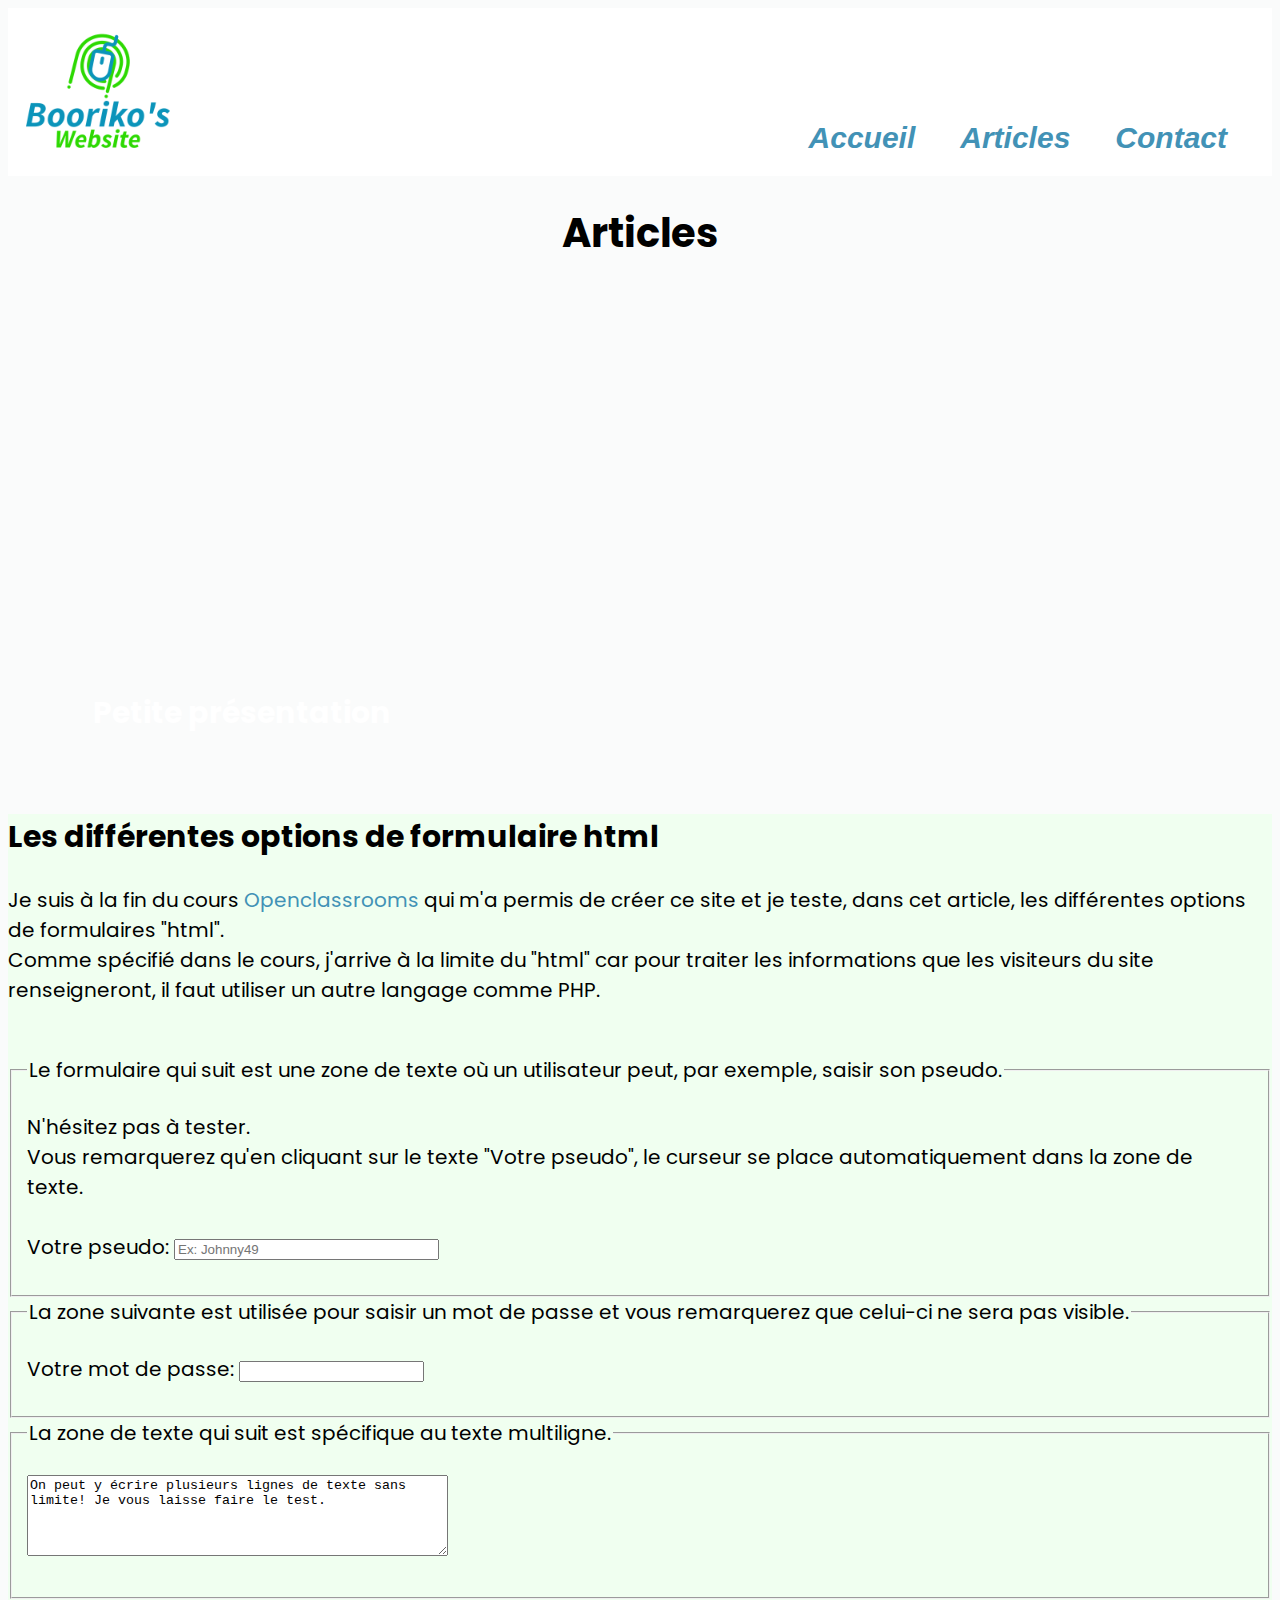
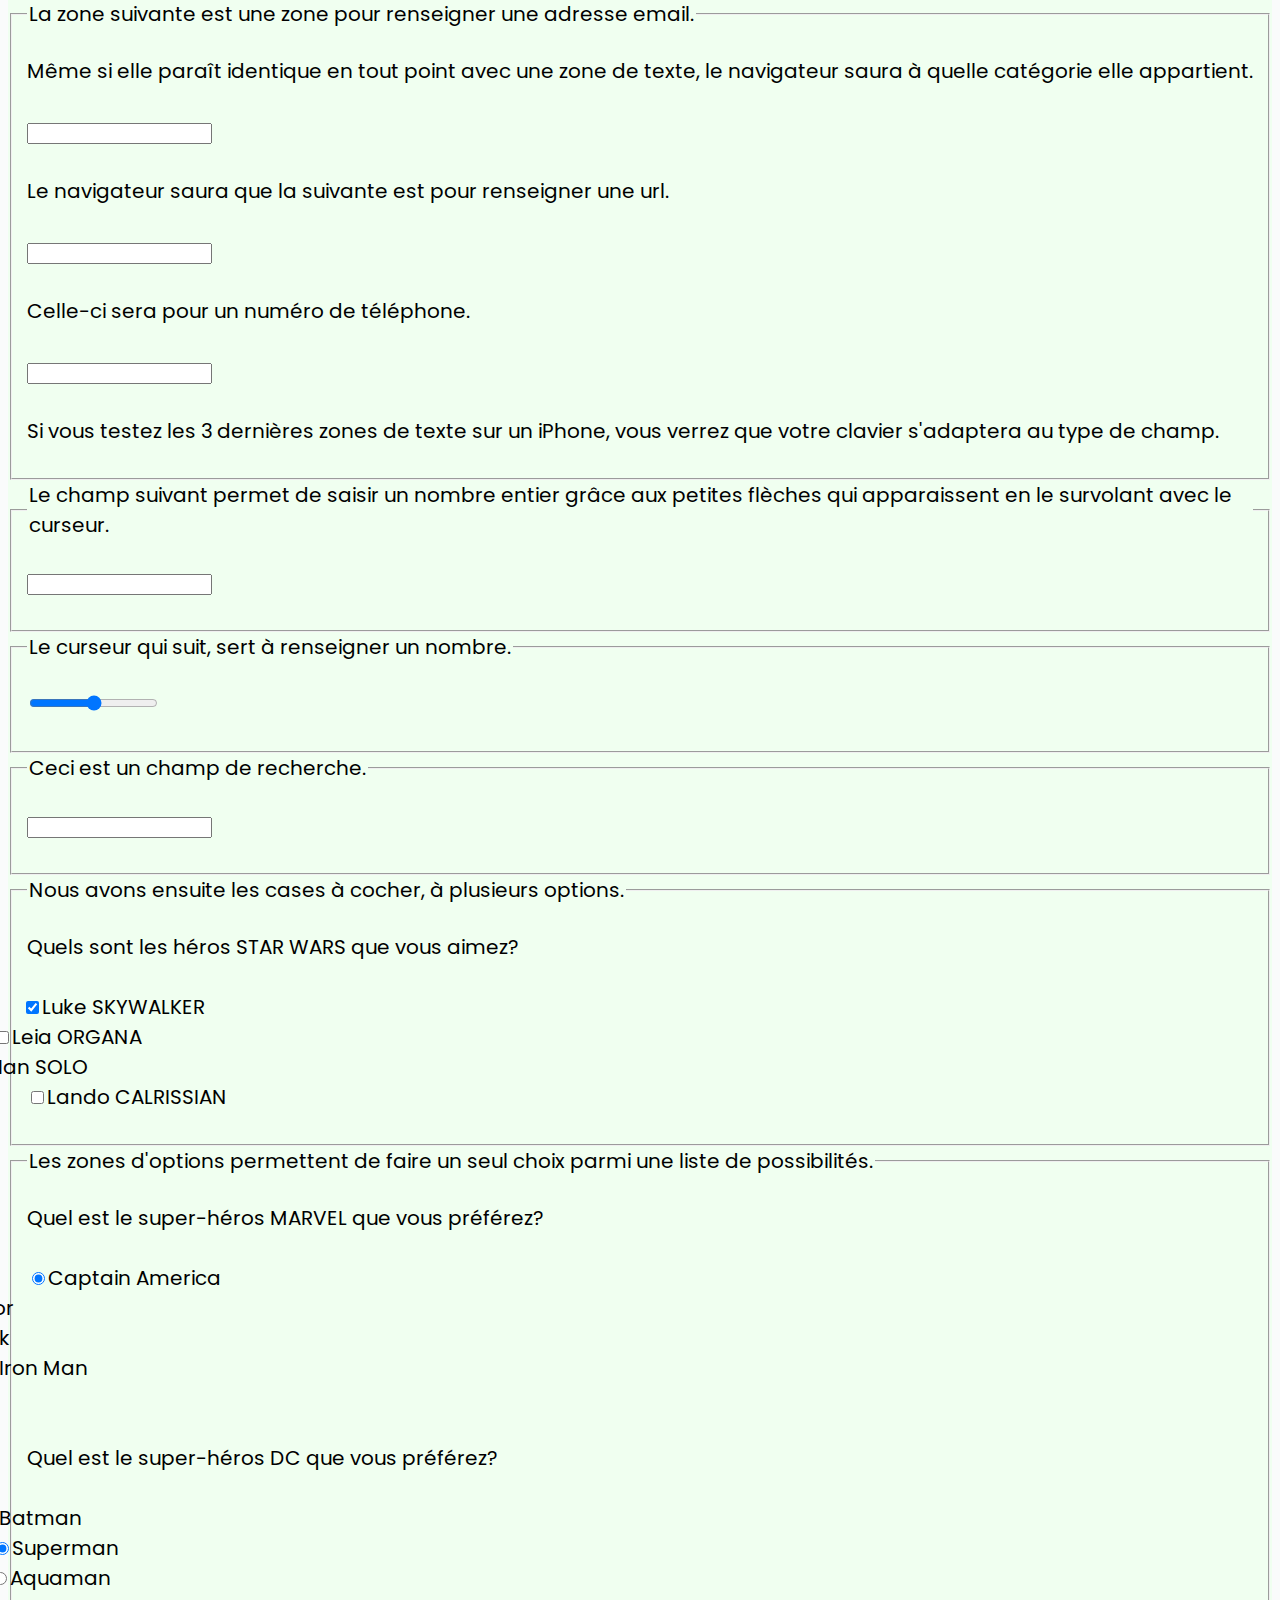
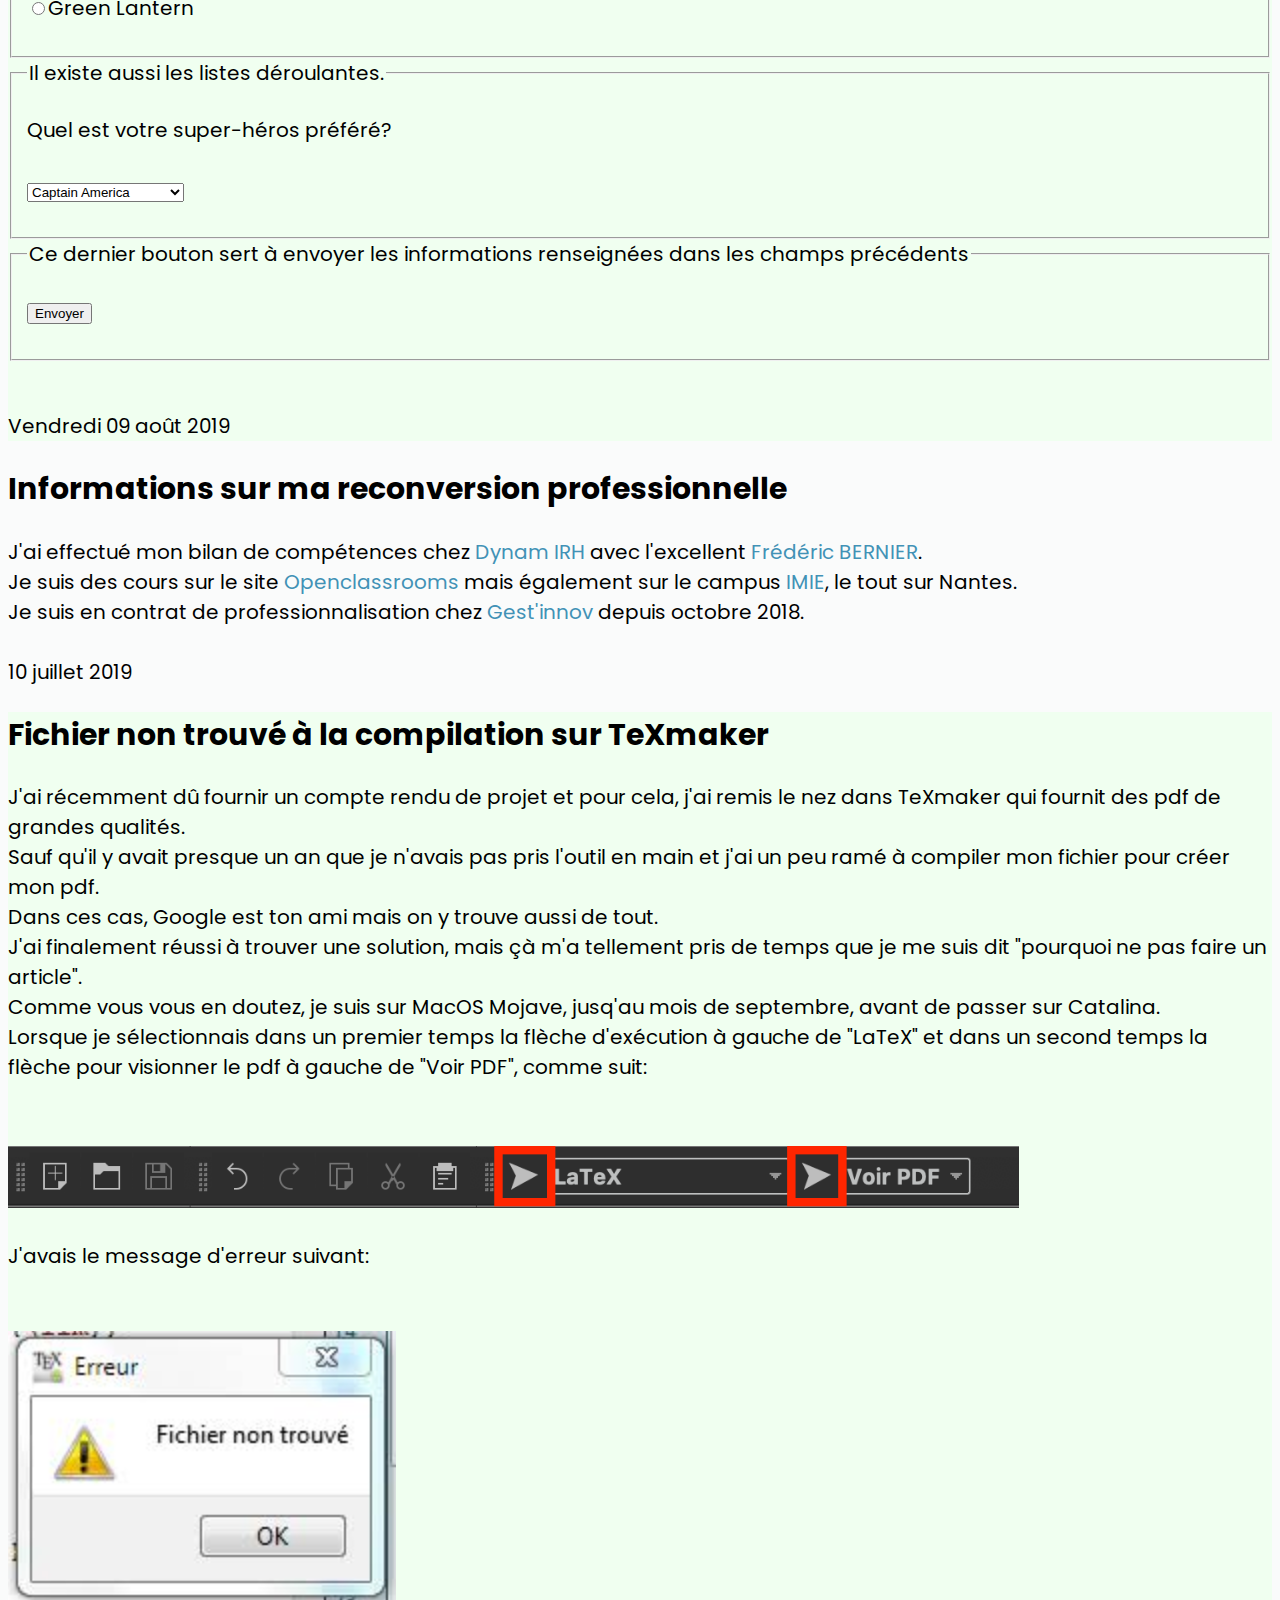
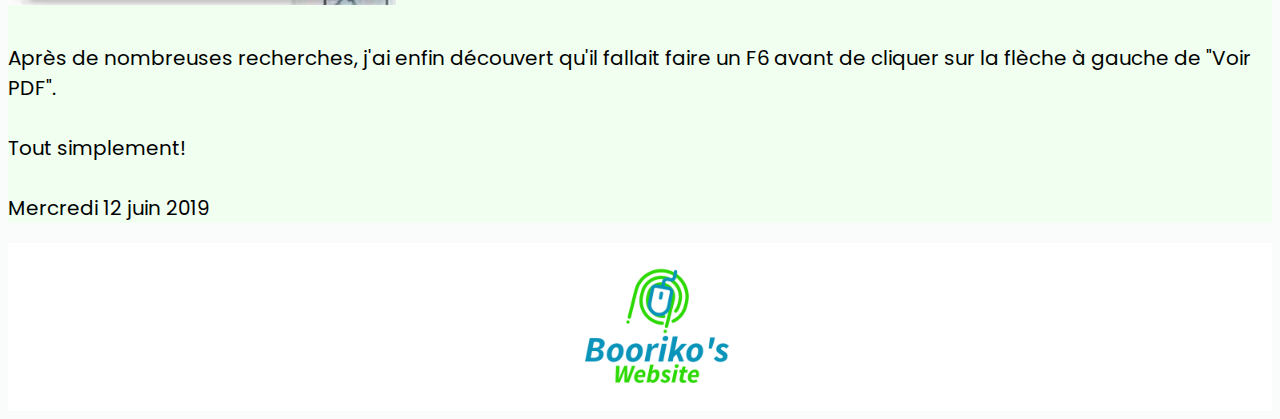
==== front/index.html @ c80f55d4 "Construction article présentation" ====
<!DOCTYPE html>
<html lang="fr">

<head>
    <meta charset="UTF-8" />
    <link rel="stylesheet" href="./css/style.css" />
    <link href="https://fonts.googleapis.com/css?family=Poppins:light,mediumitalic&display=swap" rel="stylesheet">
    <title>Booriko's website - Accueil</title>
</head>

<body>
    <div id="bloc_page">
        <header>
            <div id="titre_principal">
                <a id="logo" class="link" href="index.html">
                    <img src="./images/LogoBoorikoWebsite.png" alt="Logo Booriko's website">
                </a>
            </div>
            <nav>
                <ul>
                    <li>
                        <a class="link" href="index.html">
                            Accueil
                        </a>
                    </li>
                    <li>
                        <a class="link" href="#articles">
                            Articles
                        </a>
                    </li>
                    <li>
                        <a href="mailto:johnnyyvard@me.com">
                            Contact
                        </a>
                    </li>
                </ul>
            </nav>
        </header>
        <section id="articles">
            <h1>Articles</h1>
            <a id="premierArticle" class="link" href="presentation.html">
                <div id="articlePresentation">
                    <div id="bannierePresentation">
                        Petite présentation
                    </div>
                </div>
            </a>
        </section>
        <section>
            <div id="html">
                <article>
                    <h2>Les différentes options de formulaire html</h2>
                    <p>Je suis à la fin du cours
                        <a class="link" href="https://openclassrooms.com/fr/courses/1603881-apprenez-a-creer-votre-site-web-avec-html5-et-css3">
                            Openclassrooms</a> qui m'a permis de créer ce site et je teste, dans cet article, les différentes options de formulaires "html".
                        <br>Comme spécifié dans le cours, j'arrive à la limite du "html" car pour traiter les informations que les visiteurs du site renseigneront, il faut utiliser un autre langage comme PHP.
                    </p>
                    <form method="POST" action="traitement.php"><br>
                        <fieldset>
                            <legend>Le formulaire qui suit est une zone de texte où un utilisateur peut, par exemple, saisir son pseudo.</legend>
                            <p>N'hésitez pas à tester.
                                <br>Vous remarquerez qu'en cliquant sur le texte "Votre pseudo", le curseur se place automatiquement dans la zone de texte.
                                <br /><br />
                                <label for="pseudo">Votre pseudo: </label>
                                <input type="text" name="pseudo" id="pseudo" placeholder="Ex: Johnny49" size="30" maxlength="10" />
                            </p>
                        </fieldset>
                        <fieldset>
                            <legend>La zone suivante est utilisée pour saisir un mot de passe et vous remarquerez que celui-ci ne sera pas visible.</legend>
                            <p>
                                <label for="pass">Votre mot de passe: </label>
                                <input type="password" name="pass" id="pass" />
                            </p>
                        </fieldset>
                        <fieldset>
                            <legend>La zone de texte qui suit est spécifique au texte multiligne.</legend>
                            <p>
                                <label for="multiligne"></label>
                                <textarea name="multiligne" id="multiligne" rows="5" cols="50">On peut y écrire plusieurs lignes de texte sans limite! Je vous laisse faire le test.</textarea>
                            </p>
                        </fieldset>
                        <fieldset>
                            <legend>La zone suivante est une zone pour renseigner une adresse email.</legend>
                            <p> Même si elle paraît identique en tout point avec une zone de texte, le navigateur saura à quelle catégorie elle appartient.
                                <br /><br />
                                <input type="email" />
                                <br /><br /> Le navigateur saura que la suivante est pour renseigner une url.
                                <br /><br />
                                <input type="url" />
                                <br /><br />Celle-ci sera pour un numéro de téléphone.
                                <br /><br />
                                <input type="tel" />
                                <br /><br />Si vous testez les 3 dernières zones de texte sur un iPhone, vous verrez que votre clavier s'adaptera au type de champ.
                            </p>
                        </fieldset>
                        <fieldset>
                            <legend>Le champ suivant permet de saisir un nombre entier grâce aux petites flèches qui apparaissent en le survolant avec le curseur.</legend>
                            <p>
                                <input type="number" />
                            </p>
                        </fieldset>
                        <fieldset>
                            <legend>Le curseur qui suit, sert à renseigner un nombre.</legend>
                            <p>
                                <input type="range" />
                            </p>
                        </fieldset>
                        <fieldset>
                            <legend>Ceci est un champ de recherche.</legend>
                            <p>
                                <input type="search" />
                            </p>
                        </fieldset>
                        <fieldset>
                            <legend>Nous avons ensuite les cases à cocher, à plusieurs options.</legend>
                            <p>Quels sont les héros STAR WARS que vous aimez?
                                <br /><br />
                                <input type="checkbox" name="LukeSKYWALKER" id="LukeSKYWALKER" checked /><label>Luke
                                    SKYWALKER</label><br />
                                <input type="checkbox" name="LeiaORGANA" id="LeiaORGANA" /><label>Leia
                                    ORGANA</label><br />
                                <input type="checkbox" name="HanSOLO" id="HanSOLO" checked /><label>Han
                                    SOLO</label><br />
                                <input type="checkbox" name="LandoCALRISSIAN" id="LandoCALRISSIAN" /><label>Lando
                                    CALRISSIAN</label><br />
                            </p>
                        </fieldset>
                        <fieldset>
                            <legend>Les zones d'options permettent de faire un seul choix parmi une liste de possibilités.
                            </legend>
                            <p>Quel est le super-héros MARVEL que vous préférez?
                                <br /><br />
                                <input type="radio" name="Marvel" value="steverogers" id="steverogers" checked /><label for="steverogers">Captain America</label><br />
                                <input type="radio" name="Marvel" value="asgard" id="asgard" /><label for="asgard">Thor</label><br />
                                <input type="radio" name="Marvel" value="brucebanner" id="brucebanner" /><label for="brucebanner">Hulk</label><br />
                                <input type="radio" name="Marvel" value="tonystark" id="tonystark" /><label for="tonystark">Iron Man</label><br />
                                <br /><br />Quel est le super-héros DC que vous préférez?
                                <br /><br />
                                <input type="radio" name="DC" value="Batman" id="Batman" /><label for="Batman">Batman</label><br />
                                <input type="radio" name="DC" value="Superman" id="Superman" checked /><label for="Superman">Superman</label><br />
                                <input type="radio" name="DC" value="Aquaman" id="Aquaman" /><label for="Aquaman">Aquaman</label><br />
                                <input type="radio" name="DC" value="GreenLantern" id="GreenLantern" /><label for="GreenLantern">Green Lantern</label><br />
                            </p>
                        </fieldset>
                        <fieldset>
                            <legend>Il existe aussi les listes déroulantes.</legend>
                            <p>
                                <label for="hero">Quel est votre super-héros préféré?</label>
                                <br /><br />
                                <select name="hero" id="hero">
                                    <optgroup label="MARVEL">
                                        <option value="CaptainAmerica" selected>Captain America</option>
                                        <option value="Thor">Thor</option>
                                        <option value="Hulk">Hulk</option>
                                        <option value="Iron Man">Iron Man</option>
                                    </optgroup>
                                    <optgroup label="DC">
                                        <option value="Batman">Batman</option>
                                        <option value="Superman">Superman</option>
                                        <option value="Aquaman">Aquaman</option>
                                        <option value="GreenLantern">Green Lantern</option>
                                    </optgroup>
                                    <optgroup label="STAR WARS">
                                        <option value="Luke SKYWALKER">Luke SKYWALKER</option>
                                        <option value="Leia ORGANA">Leia ORGANA</option>
                                        <option value="Han SOLO">Han SOLO</option>
                                        <option value="Lando CALRISSIAN">Lando CALRISSIAN</option>
                                    </optgroup>
                                </select>
                            </p>
                        </fieldset>
                        <fieldset>
                            <legend>Ce dernier bouton sert à envoyer les informations renseignées dans les champs précédents
                            </legend>
                            <p>
                                <input type="reset" value="Envoyer" />
                            </p>
                        </fieldset>
                    </form>
                    <br>
                    <p>Vendredi 09 août 2019</p>
                </article>
            </div>
            <article>
                <h2>Informations sur ma reconversion professionnelle</h2>
                <p>J'ai effectué mon bilan de compétences chez
                    <a class="link" href="https://dynamirh.fr/"> Dynam IRH </a> avec l'excellent
                    <a class="link" href="https://www.linkedin.com/in/fr%C3%A9d%C3%A9ric-bernier-9864a16a/">
                        Frédéric
                        BERNIER</a>.
                    <br> Je suis des cours sur le site
                    <a class="link" href="https://openclassrooms.com/fr/dashboard"> Openclassrooms</a> mais également sur le campus
                    <a class="link" href="https://www.imie.fr/?gclid=CjwKCAjw0N3nBRBvEiwAHMwvNv3633YPP6yKH-cletXpiUgeqxvhMOAGbp5NMi2EdUxUKo5SDpMhMBoC-DEQAvD_BwE">
                        IMIE</a>, le tout sur Nantes.
                    <br /> Je suis en contrat de professionnalisation chez
                    <a class="link" href="https://solution-de-gestion.fr/"> Gest'innov</a> depuis octobre 2018.
                    <br><br> 10 juillet 2019
                </p>
            </article>
            <div id="texmaker">
                <article>
                    <h2>Fichier non trouvé à la compilation sur TeXmaker</h2>
                    <p>J'ai récemment dû fournir un compte rendu de projet et pour cela, j'ai remis le nez dans TeXmaker qui fournit des pdf de grandes qualités.
                        <br>Sauf qu'il y avait presque un an que je n'avais pas pris l'outil en main et j'ai un peu ramé à compiler mon fichier pour créer mon pdf.
                        <br>Dans ces cas, Google est ton ami mais on y trouve aussi de tout.
                        <br>J'ai finalement réussi à trouver une solution, mais çà m'a tellement pris de temps que je me suis dit "pourquoi ne pas faire un article".
                        <br>Comme vous vous en doutez, je suis sur MacOS Mojave, jusq'au mois de septembre, avant de passer sur Catalina.
                        <br> Lorsque je sélectionnais dans un premier temps la flèche d'exécution à gauche de "LaTeX" et dans un second temps la flèche pour visionner le pdf à gauche de "Voir PDF", comme suit:
                        <br>
                        <img src="./images/CaptureLaTeX.png" alt="Capture TeXmaker" id="CapTeX">
                        <br>J'avais le message d'erreur suivant:<br><br>
                        <br><img src="./images/erreurFichierNonTrouve.png" alt="Message d'erreur" id="caperr">
                        <br><br>Après de nombreuses recherches, j'ai enfin découvert qu'il fallait faire un F6 avant de cliquer sur la flèche à gauche de "Voir PDF".<br><br>Tout simplement!
                        <br><br>Mercredi 12 juin 2019
                    </p>
                </article>
            </div>
        </section>
        <footer>
            <div id="logo_footer">
                <a class="link" href="index.html">
                    <img class="logo" src="./images/LogoBoorikoWebsite.png" alt="Logo Booriko's website" />
                </a>
            </div>
        </footer>
    </div>
</body>

</html>
---- front/css/style.css ----
/*---------- Éléments principaux de la page ----------*/

#bloc_page {
    /* largeur de la page */
    width: 100%;
    /* marge */
    margin: auto;
}

body {
    /* couleur de fond */
    background-color: #fafbfb;
    /* famille de la police */
    font-family: 'Poppins', sans-serif;
    /* taille de la police */
    font-size: 20px;
    /* couleur de la police */
    color: #000000;
}

h1 {
    /* alignement au centre du texte */
    text-align: center;
}


/*----------------------- Liens -----------------------*/

a:link {
    /* suppression de la ligne sous les liens */
    text-decoration: none;
}

a {
    /* couleur des liens */
    color: #4292B6;
}

a:hover {
    /* couleur des liens au passage du curseur */
    color: #6AD540;
}


/*----------------------- Header -----------------------*/

header {
    /* couleur du fond */
    background-color: #ffffff;
    /* flexibilité des éléments */
    display: flex;
    /* Les éléments sont répartis équitablement
    Le bord du premier est aligné sur le
    début du conteneur et la fin du dernier
    est alignée sur la fin du conteneur */
    justify-content: space-between;
    /* Les éléments flexibles sont regroupés à la fin */
    align-items: flex-end;
}


/*------------------------ Logo ------------------------*/

#logo {
    /* espace horizontal à gauche */
    margin-left: 10px;
}

#logo img {
    /* largeur */
    width: 160px;
    /* hauteur */
    height: 160px;
}


/*--------------------- Navigation ---------------------*/

nav ul {
    /* Masque les puces */
    list-style-type: none;
    /* flexibilité des éléments */
    display: flex;
}

nav li {
    /* définit l'espace horizontal à droite
    qui formera la marge à droite */
    margin-right: 25px;
}

nav a {
    /* famille de la police */
    font-family: 'Poppins:medium', sans-serif;
    /* graisse de la police */
    font-weight: bold;
    /* Style de police */
    font-style: italic;
    /* couleur de la police */
    color: #4292B6;
    /* suppression de la ligne sous les liens */
    text-decoration: none;
    /* espace nécessaire à la droite d'un élément */
    padding-right: 20px;
    /* taille de la police */
    font-size: 30px;
}

nav a:hover {
    /* couleur des liens au passage du curseur */
    color: #6AD540;
}


/*------------------------------------------------ Article présentation ------------------------------------------------*/

#articlePresentation {
    /* positionné dans le flux normal du document */
    position: relative;
    /* image d'arrière plan */
    background: url(../images/MatosApple.png) repeat-x;
    /* taille d'arrière plan */
    background-size: contain;
    /* image d'arrière plan non répétée */
    background-repeat: no-repeat;
    /* hauteur */
    height: 500px;
    /* espace horizontal à gauche */
    margin-left: 20px;
    /* espace horizontal en haut */
    margin-top: 20px;
}

#bannierePresentation {
    /* positionné dans le flux normal du document */
    position: absolute;
    /* marge en haut */
    margin-top: 400px;
    /* espace horizontal à gauche */
    margin-left: 65px;
    /* couleur de la police */
    color: #FFFFFF;
    /* taille de la police */
    font-size: 30px;
    /* graisse de la police */
    font-weight: bold;
}


/*---------------------------------- Articles ----------------------------------*/

#articles h2 {
    /* met le texte en majuscule */
    text-transform: uppercase;
    /* taille de la police */
    font-size: 18px;
    /* alignement au centre du texte */
    text-align: center;
    /* espace horizontal en haut */
    margin-top: 5%;
    /* espace horizontal en bas */
    margin-bottom: 5%;
}

#articles p {
    /* texte justifié */
    text-align: justify;
    /* alignement au centre du texte */
    text-align: center;
}


/*------------------------------- Article texmaker -------------------------------*/

#texmaker {
    /* couleur de fond */
    background-color: honeydew;
}

#CapTeX {
    /* hauteur */
    height: 25%;
    /* largeur */
    width: 80%;
    /* espace horizontal en haut */
    margin-top: 5%;
    /* espace horizontal en bas */
    margin-bottom: 2%;
    /* espace horizontal à gauche */
    margin-left: auto;
    /* espace horizontal à droite */
    margin-right: auto;
}

#caperr {
    /* alignement au centre du texte */
    text-align: center;
}


/*---------------------------------- Article html ----------------------------------*/

#html {
    /* couleur de fond */
    background-color: honeydew;
}

#LukeSKYWALKER {
    /* espace horizontal à gauche */
    margin-left: -0.1%
}

#LeiaORGANA {
    /* espace horizontal à gauche */
    margin-left: -2.5%;
}

#HanSOLO {
    /* espace horizontal à gauche */
    margin-left: -4.4%
}

#asgard {
    /* espace horizontal à gauche */
    margin-left: -6%
}

#brucebanner {
    /* espace horizontal à gauche */
    margin-left: -6.1%
}

#tonystark {
    /* espace horizontal à gauche */
    margin-left: -3.6%
}

#Batman {
    /* espace horizontal à gauche */
    margin-left: -3.6%
}

#Superman {
    /* espace horizontal à gauche */
    margin-left: -2.5%
}

#Aquaman {
    /* espace horizontal à gauche */
    margin-left: -2.7%
}


/*---------------------------------- Footer ----------------------------------*/

footer {
    /* couleur de fond */
    background-color: #ffffff;
}

#logo_footer {
    /* largeur */
    width: 10%;
    /* hauteur */
    height: 10%;
    /* espace horizontal à gauche */
    margin-left: auto;
    /* espace horizontal à droite */
    margin-right: auto;
}

#logo_footer img {
    /* largeur */
    width: 160px;
    /* hauteur */
    height: 160px;
}


/*--------------------------------- Responsive design ---------------------------------*/

@media all and (max-width: 1024px) {
    /*------------------------- Éléments principaux de la page -------------------------*/
    #bloc_page {
        /* largeur */
        width: auto;
    }
    body {
        /* taille de la police */
        font-size: 12px;
    }
    /*-------------------------------------- Logo --------------------------------------*/
    #logo {
        /* espace horizontal à gauche */
        margin-left: 0px;
    }
    h1 {
        /* taille de la police */
        font-size: 18px;
        /* espace horizontal à gauche */
        margin-left: 8px;
    }
    /*-------------------------------------- Navigation --------------------------------------*/
    nav {
        /* largeur */
        width: auto;
        /* alignement à gauche du texte */
        text-align: left;
    }
    nav ul {
        /* La direction suit une colonne */
        flex-direction: column;
    }
    nav li {
        /* espace nécessaire à la gauche d'un élément */
        padding-left: 125px;
    }
    nav a {
        /* taille de la police */
        font-size: 14px;
    }
    nav a:hover {
        /* Bordure en dessous */
        border-bottom: 0;
    }
    /*--------------------------------------- Bannière ---------------------------------------*/
    #banniere_image {
        /* Masquage */
        display: none;
    }
    /*---------------------------------- Partie présentation ----------------------------------*/
    #blocPres {
        /* flexibilité des éléments */
        display: flex;
        /* La direction suit une ligne */
        flex-direction: column;
    }
    #pres h2 {
        /* taille de la police */
        font-size: 14px;
        /* alignement au centre du texte */
        margin-top: 5%;
        /* espace horizontal en bas */
        margin-bottom: 35px;
    }
    #presentation {
        /* largeur */
        width: 480px;
        /* hauteur */
        height: 550px;
        /* espace horizontal à gauche */
        margin-left: auto;
        /* espace horizontal à droite */
        margin-right: auto;
    }
    /*------------------------------------------ Aside ------------------------------------------*/
    #reseaux {
        /* largeur */
        width: 430px;
        /* hauteur */
        height: 465px;
        /* espace horizontal à droite */
        margin-right: auto;
        /* espace horizontal à gauche */
        margin-left: auto;
        /* espace horizontal en haut */
        margin-top: 4%;
    }
    #ma_photo img {
        /* largeur */
        width: 200px;
        /* hauteur */
        height: 200px;
    }
    #reseaux a img {
        /* largeur */
        width: 50px;
        /* hauteur */
        height: 50px;
    }
    /*------------------------------------------ Articles ------------------------------------------*/
    #articles h2 {
        /* taille de la police */
        font-size: 14px;
        /* espace horizontal en haut */
        margin-top: 5%;
        /* espace horizontal en bas */
        margin-bottom: 5%;
    }
    #articles p {
        /* texte justifié */
        text-align: justify;
        /* alignement au centre du texte */
        text-align: center;
    }
    /*--------------------------------------- Article texmaker ---------------------------------------*/
    #CapTeX {
        /* hauteur */
        height: 45px;
        /* largeur */
        width: 480px;
        /* espace horizontal en haut */
        margin-top: 5%;
        /* espace horizontal en bas */
        margin-bottom: 2%;
        /* espace horizontal à gauche */
        margin-left: auto;
        /* espace horizontal à droite */
        margin-right: auto;
    }
    #caperr {
        /* alignement au centre du texte */
        text-align: center;
        /* hauteur */
        height: 205px;
        /* largeur */
        width: 280px;
    }
    /*------------------------------------------- Article html -------------------------------------------*/
    #LukeSKYWALKER {
        /* espace horizontal à gauche */
        margin-left: -0.4%
    }
    #LeiaORGANA {
        /* espace horizontal à gauche */
        margin-left: -6.5%;
    }
    #HanSOLO {
        /* espace horizontal à gauche */
        margin-left: -11.3%
    }
    #asgard {
        /* espace horizontal à gauche */
        margin-left: -15%
    }
    #brucebanner {
        /* espace horizontal à gauche */
        margin-left: -15.5%
    }
    #tonystark {
        /* espace horizontal à gauche */
        margin-left: -9%
    }
    #Batman {
        /* espace horizontal à gauche */
        margin-left: -9.3%
    }
    #Superman {
        /* espace horizontal à gauche */
        margin-left: -6.3%
    }
    #Aquaman {
        /* espace horizontal à gauche */
        margin-left: -6.7%
    }
    /*-------------------------------------------- Footer --------------------------------------------*/
    #logo_footer {
        /* largeur */
        width: 10%;
        /* hauteur */
        height: 10%;
        /* espace horizontal à gauche */
        margin-left: 45%;
        /* espace horizontal à droite */
        margin-right: auto;
        /* espace nécessaire en haut d'un élément */
        padding-top: 1%;
        /* espace nécessaire en bas d'un élément */
        padding-bottom: 1%;
    }
    #logo_footer img {
        /* largeur */
        width: 55px;
        /* hauteur */
        height: 55px;
    }
}
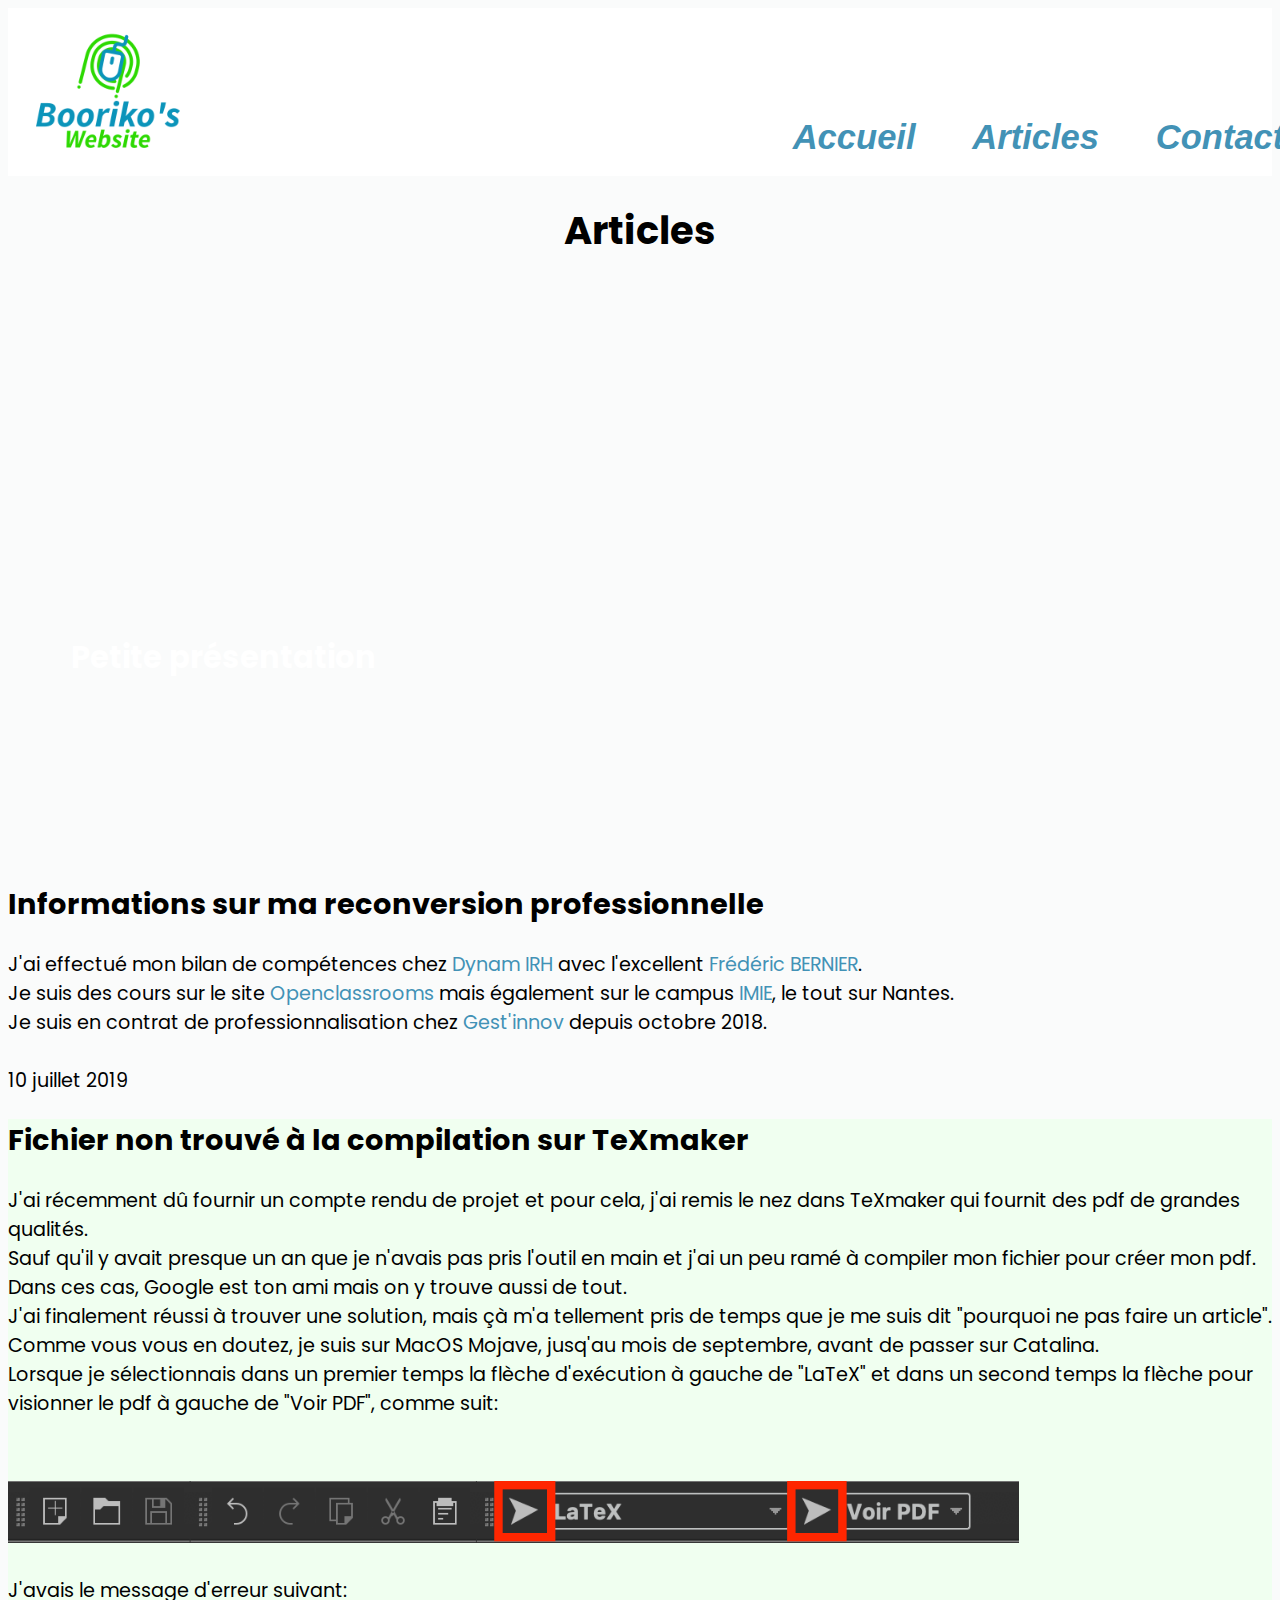
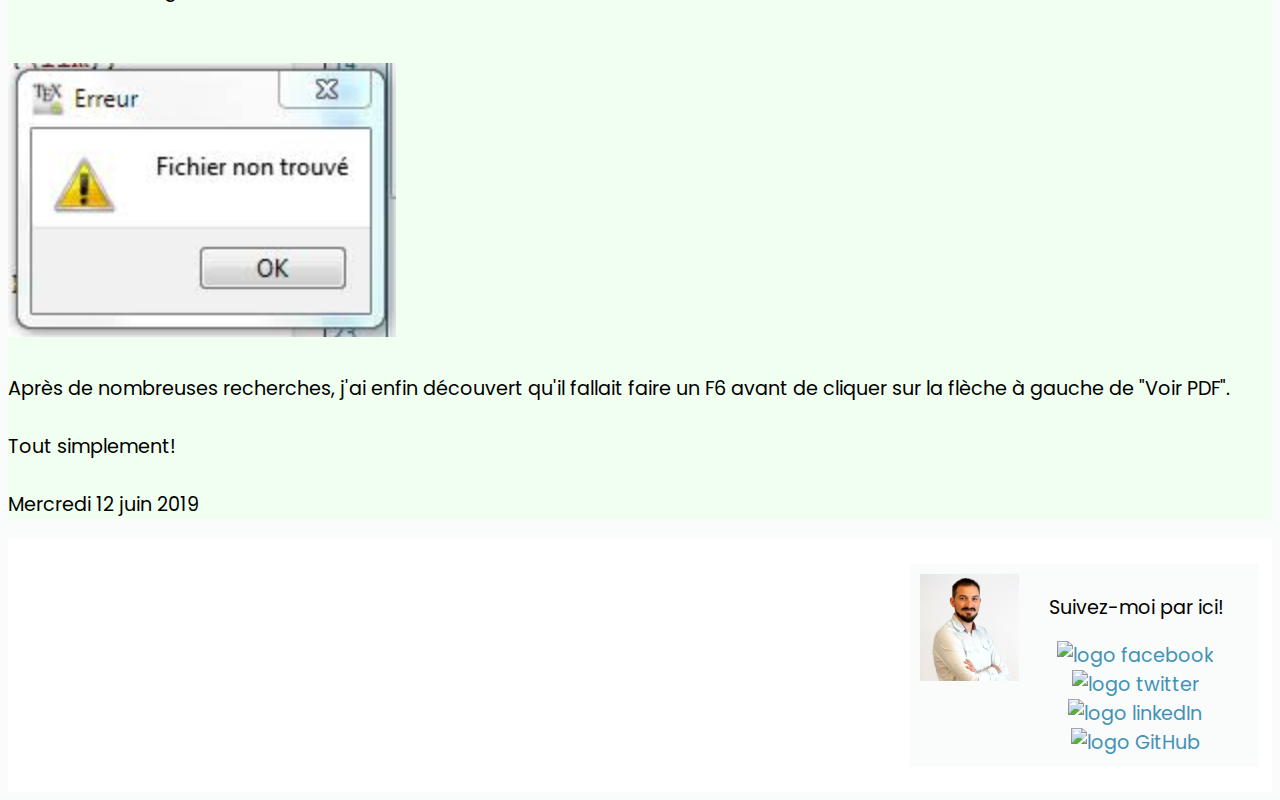
==== commit 12e3746a: "Élaboration article présentation" ====
--- a/front/index.html
+++ b/front/index.html
@@ -47,140 +47,6 @@
             </a>
         </section>
         <section>
-            <div id="html">
-                <article>
-                    <h2>Les différentes options de formulaire html</h2>
-                    <p>Je suis à la fin du cours
-                        <a class="link" href="https://openclassrooms.com/fr/courses/1603881-apprenez-a-creer-votre-site-web-avec-html5-et-css3">
-                            Openclassrooms</a> qui m'a permis de créer ce site et je teste, dans cet article, les différentes options de formulaires "html".
-                        <br>Comme spécifié dans le cours, j'arrive à la limite du "html" car pour traiter les informations que les visiteurs du site renseigneront, il faut utiliser un autre langage comme PHP.
-                    </p>
-                    <form method="POST" action="traitement.php"><br>
-                        <fieldset>
-                            <legend>Le formulaire qui suit est une zone de texte où un utilisateur peut, par exemple, saisir son pseudo.</legend>
-                            <p>N'hésitez pas à tester.
-                                <br>Vous remarquerez qu'en cliquant sur le texte "Votre pseudo", le curseur se place automatiquement dans la zone de texte.
-                                <br /><br />
-                                <label for="pseudo">Votre pseudo: </label>
-                                <input type="text" name="pseudo" id="pseudo" placeholder="Ex: Johnny49" size="30" maxlength="10" />
-                            </p>
-                        </fieldset>
-                        <fieldset>
-                            <legend>La zone suivante est utilisée pour saisir un mot de passe et vous remarquerez que celui-ci ne sera pas visible.</legend>
-                            <p>
-                                <label for="pass">Votre mot de passe: </label>
-                                <input type="password" name="pass" id="pass" />
-                            </p>
-                        </fieldset>
-                        <fieldset>
-                            <legend>La zone de texte qui suit est spécifique au texte multiligne.</legend>
-                            <p>
-                                <label for="multiligne"></label>
-                                <textarea name="multiligne" id="multiligne" rows="5" cols="50">On peut y écrire plusieurs lignes de texte sans limite! Je vous laisse faire le test.</textarea>
-                            </p>
-                        </fieldset>
-                        <fieldset>
-                            <legend>La zone suivante est une zone pour renseigner une adresse email.</legend>
-                            <p> Même si elle paraît identique en tout point avec une zone de texte, le navigateur saura à quelle catégorie elle appartient.
-                                <br /><br />
-                                <input type="email" />
-                                <br /><br /> Le navigateur saura que la suivante est pour renseigner une url.
-                                <br /><br />
-                                <input type="url" />
-                                <br /><br />Celle-ci sera pour un numéro de téléphone.
-                                <br /><br />
-                                <input type="tel" />
-                                <br /><br />Si vous testez les 3 dernières zones de texte sur un iPhone, vous verrez que votre clavier s'adaptera au type de champ.
-                            </p>
-                        </fieldset>
-                        <fieldset>
-                            <legend>Le champ suivant permet de saisir un nombre entier grâce aux petites flèches qui apparaissent en le survolant avec le curseur.</legend>
-                            <p>
-                                <input type="number" />
-                            </p>
-                        </fieldset>
-                        <fieldset>
-                            <legend>Le curseur qui suit, sert à renseigner un nombre.</legend>
-                            <p>
-                                <input type="range" />
-                            </p>
-                        </fieldset>
-                        <fieldset>
-                            <legend>Ceci est un champ de recherche.</legend>
-                            <p>
-                                <input type="search" />
-                            </p>
-                        </fieldset>
-                        <fieldset>
-                            <legend>Nous avons ensuite les cases à cocher, à plusieurs options.</legend>
-                            <p>Quels sont les héros STAR WARS que vous aimez?
-                                <br /><br />
-                                <input type="checkbox" name="LukeSKYWALKER" id="LukeSKYWALKER" checked /><label>Luke
-                                    SKYWALKER</label><br />
-                                <input type="checkbox" name="LeiaORGANA" id="LeiaORGANA" /><label>Leia
-                                    ORGANA</label><br />
-                                <input type="checkbox" name="HanSOLO" id="HanSOLO" checked /><label>Han
-                                    SOLO</label><br />
-                                <input type="checkbox" name="LandoCALRISSIAN" id="LandoCALRISSIAN" /><label>Lando
-                                    CALRISSIAN</label><br />
-                            </p>
-                        </fieldset>
-                        <fieldset>
-                            <legend>Les zones d'options permettent de faire un seul choix parmi une liste de possibilités.
-                            </legend>
-                            <p>Quel est le super-héros MARVEL que vous préférez?
-                                <br /><br />
-                                <input type="radio" name="Marvel" value="steverogers" id="steverogers" checked /><label for="steverogers">Captain America</label><br />
-                                <input type="radio" name="Marvel" value="asgard" id="asgard" /><label for="asgard">Thor</label><br />
-                                <input type="radio" name="Marvel" value="brucebanner" id="brucebanner" /><label for="brucebanner">Hulk</label><br />
-                                <input type="radio" name="Marvel" value="tonystark" id="tonystark" /><label for="tonystark">Iron Man</label><br />
-                                <br /><br />Quel est le super-héros DC que vous préférez?
-                                <br /><br />
-                                <input type="radio" name="DC" value="Batman" id="Batman" /><label for="Batman">Batman</label><br />
-                                <input type="radio" name="DC" value="Superman" id="Superman" checked /><label for="Superman">Superman</label><br />
-                                <input type="radio" name="DC" value="Aquaman" id="Aquaman" /><label for="Aquaman">Aquaman</label><br />
-                                <input type="radio" name="DC" value="GreenLantern" id="GreenLantern" /><label for="GreenLantern">Green Lantern</label><br />
-                            </p>
-                        </fieldset>
-                        <fieldset>
-                            <legend>Il existe aussi les listes déroulantes.</legend>
-                            <p>
-                                <label for="hero">Quel est votre super-héros préféré?</label>
-                                <br /><br />
-                                <select name="hero" id="hero">
-                                    <optgroup label="MARVEL">
-                                        <option value="CaptainAmerica" selected>Captain America</option>
-                                        <option value="Thor">Thor</option>
-                                        <option value="Hulk">Hulk</option>
-                                        <option value="Iron Man">Iron Man</option>
-                                    </optgroup>
-                                    <optgroup label="DC">
-                                        <option value="Batman">Batman</option>
-                                        <option value="Superman">Superman</option>
-                                        <option value="Aquaman">Aquaman</option>
-                                        <option value="GreenLantern">Green Lantern</option>
-                                    </optgroup>
-                                    <optgroup label="STAR WARS">
-                                        <option value="Luke SKYWALKER">Luke SKYWALKER</option>
-                                        <option value="Leia ORGANA">Leia ORGANA</option>
-                                        <option value="Han SOLO">Han SOLO</option>
-                                        <option value="Lando CALRISSIAN">Lando CALRISSIAN</option>
-                                    </optgroup>
-                                </select>
-                            </p>
-                        </fieldset>
-                        <fieldset>
-                            <legend>Ce dernier bouton sert à envoyer les informations renseignées dans les champs précédents
-                            </legend>
-                            <p>
-                                <input type="reset" value="Envoyer" />
-                            </p>
-                        </fieldset>
-                    </form>
-                    <br>
-                    <p>Vendredi 09 août 2019</p>
-                </article>
-            </div>
             <article>
                 <h2>Informations sur ma reconversion professionnelle</h2>
                 <p>J'ai effectué mon bilan de compétences chez
@@ -222,6 +88,26 @@
                     <img class="logo" src="./images/LogoBoorikoWebsite.png" alt="Logo Booriko's website" />
                 </a>
             </div>
+            <aside>
+                <img src="./images/photoIdentite.jpg" alt="photo" id="maPhoto" />
+                <div id="liensReseaux">
+                    <p>Suivez-moi par ici!</p>
+                    <div id="logosReseaux">
+                        <a class="link" href="https://www.facebook.com/Johnny-YVARD-2055802131416068/?ref=bookmarks">
+                            <img src="./images/logoFacebook.png" alt="logo facebook" class="Facebook" id="facebook" />
+                        </a>
+                        <a class="link" href="https://twitter.com/JohnnyYVARD?lang=fr">
+                            <img src="./images/LogoTwitter.png" alt="logo twitter" class="Twitter" id="twitter" />
+                        </a>
+                        <a class="link" href="https://www.linkedin.com/in/johnny-yvard-6b174175/">
+                            <img src="./images/LogoLinkedInNewVersion.png" alt="logo linkedIn" class="LinkedIn" id="linkedin" />
+                        </a>
+                        <a class="link" href="https://github.com/johnnyyvard">
+                            <img src="./images/LogoGitHubV01V20180306_2052.png" alt="logo GitHub" class="GitHub" id="github" />
+                        </a>
+                    </div>
+                </div>
+            </aside>
         </footer>
     </div>
 </body>
--- a/front/css/style.css
+++ b/front/css/style.css
@@ -13,7 +13,7 @@
     /* famille de la police */
     font-family: 'Poppins', sans-serif;
     /* taille de la police */
-    font-size: 20px;
+    font-size: 120%;
     /* couleur de la police */
     color: #000000;
 }
@@ -63,14 +63,14 @@
 
 #logo {
     /* espace horizontal à gauche */
-    margin-left: 10px;
+    margin-left: 10%;
 }
 
 #logo img {
     /* largeur */
-    width: 160px;
+    width: 80%;
     /* hauteur */
-    height: 160px;
+    height: 100%;
 }
 
 
@@ -86,7 +86,7 @@
 nav li {
     /* définit l'espace horizontal à droite
     qui formera la marge à droite */
-    margin-right: 25px;
+    margin-right: 15%;
 }
 
 nav a {
@@ -100,15 +100,17 @@
     color: #4292B6;
     /* suppression de la ligne sous les liens */
     text-decoration: none;
-    /* espace nécessaire à la droite d'un élément */
-    padding-right: 20px;
     /* taille de la police */
-    font-size: 30px;
+    font-size: 180%;
 }
 
 nav a:hover {
     /* couleur des liens au passage du curseur */
     color: #6AD540;
+}
+
+nav {
+    margin-right: 8%;
 }
 
 
@@ -124,24 +126,22 @@
     /* image d'arrière plan non répétée */
     background-repeat: no-repeat;
     /* hauteur */
-    height: 500px;
+    height: 575px;
     /* espace horizontal à gauche */
-    margin-left: 20px;
-    /* espace horizontal en haut */
-    margin-top: 20px;
+    margin-left: 1%;
 }
 
 #bannierePresentation {
     /* positionné dans le flux normal du document */
     position: absolute;
     /* marge en haut */
-    margin-top: 400px;
+    margin-top: 28%;
     /* espace horizontal à gauche */
-    margin-left: 65px;
+    margin-left: 4%;
     /* couleur de la police */
     color: #FFFFFF;
     /* taille de la police */
-    font-size: 30px;
+    font-size: 160%;
     /* graisse de la police */
     font-weight: bold;
 }
@@ -198,82 +198,73 @@
 }
 
 
-/*---------------------------------- Article html ----------------------------------*/
-
-#html {
-    /* couleur de fond */
-    background-color: honeydew;
-}
-
-#LukeSKYWALKER {
-    /* espace horizontal à gauche */
-    margin-left: -0.1%
-}
-
-#LeiaORGANA {
-    /* espace horizontal à gauche */
-    margin-left: -2.5%;
-}
-
-#HanSOLO {
-    /* espace horizontal à gauche */
-    margin-left: -4.4%
-}
-
-#asgard {
-    /* espace horizontal à gauche */
-    margin-left: -6%
-}
-
-#brucebanner {
-    /* espace horizontal à gauche */
-    margin-left: -6.1%
-}
-
-#tonystark {
-    /* espace horizontal à gauche */
-    margin-left: -3.6%
-}
-
-#Batman {
-    /* espace horizontal à gauche */
-    margin-left: -3.6%
-}
-
-#Superman {
-    /* espace horizontal à gauche */
-    margin-left: -2.5%
-}
-
-#Aquaman {
-    /* espace horizontal à gauche */
-    margin-left: -2.7%
-}
-
-
 /*---------------------------------- Footer ----------------------------------*/
 
 footer {
     /* couleur de fond */
     background-color: #ffffff;
-}
-
-#logo_footer {
-    /* largeur */
-    width: 10%;
+    display: flex;
+    flex-direction: row;
+    padding: 1%;
+}
+
+#logo_footer img {
+    /* largeur */
+    width: 1000%;
     /* hauteur */
-    height: 10%;
-    /* espace horizontal à gauche */
-    margin-left: auto;
-    /* espace horizontal à droite */
-    margin-right: auto;
-}
-
-#logo_footer img {
-    /* largeur */
-    width: 160px;
+    height: 100%;
+    margin-left: 4600%;
+}
+
+#maPhoto {
+    /* largeur */
+    width: 30%;
     /* hauteur */
-    height: 160px;
+    height: 120%;
+}
+
+footer aside {
+    display: flex;
+    flex-direction: row;
+    margin-left: 70%;
+    background-color: #fafbfb;
+    padding: 10px;
+    margin-top: auto;
+    margin-bottom: auto;
+}
+
+#facebook {
+    /* largeur */
+    width: 20%;
+}
+
+#twitter {
+    /* largeur */
+    width: 21%;
+}
+
+#linkedin {
+    /* largeur */
+    width: 18%;
+}
+
+#github {
+    /* largeur */
+    width: 20%;
+}
+
+#logosReseaux {
+    text-align: center;
+    margin-left: 1%;
+}
+
+#liensReseaux {
+    display: flex;
+    flex-direction: column;
+}
+
+#liensReseaux p {
+    margin-left: 13%;
 }
 
 
@@ -352,31 +343,6 @@
         margin-left: auto;
         /* espace horizontal à droite */
         margin-right: auto;
-    }
-    /*------------------------------------------ Aside ------------------------------------------*/
-    #reseaux {
-        /* largeur */
-        width: 430px;
-        /* hauteur */
-        height: 465px;
-        /* espace horizontal à droite */
-        margin-right: auto;
-        /* espace horizontal à gauche */
-        margin-left: auto;
-        /* espace horizontal en haut */
-        margin-top: 4%;
-    }
-    #ma_photo img {
-        /* largeur */
-        width: 200px;
-        /* hauteur */
-        height: 200px;
-    }
-    #reseaux a img {
-        /* largeur */
-        width: 50px;
-        /* hauteur */
-        height: 50px;
     }
     /*------------------------------------------ Articles ------------------------------------------*/
     #articles h2 {
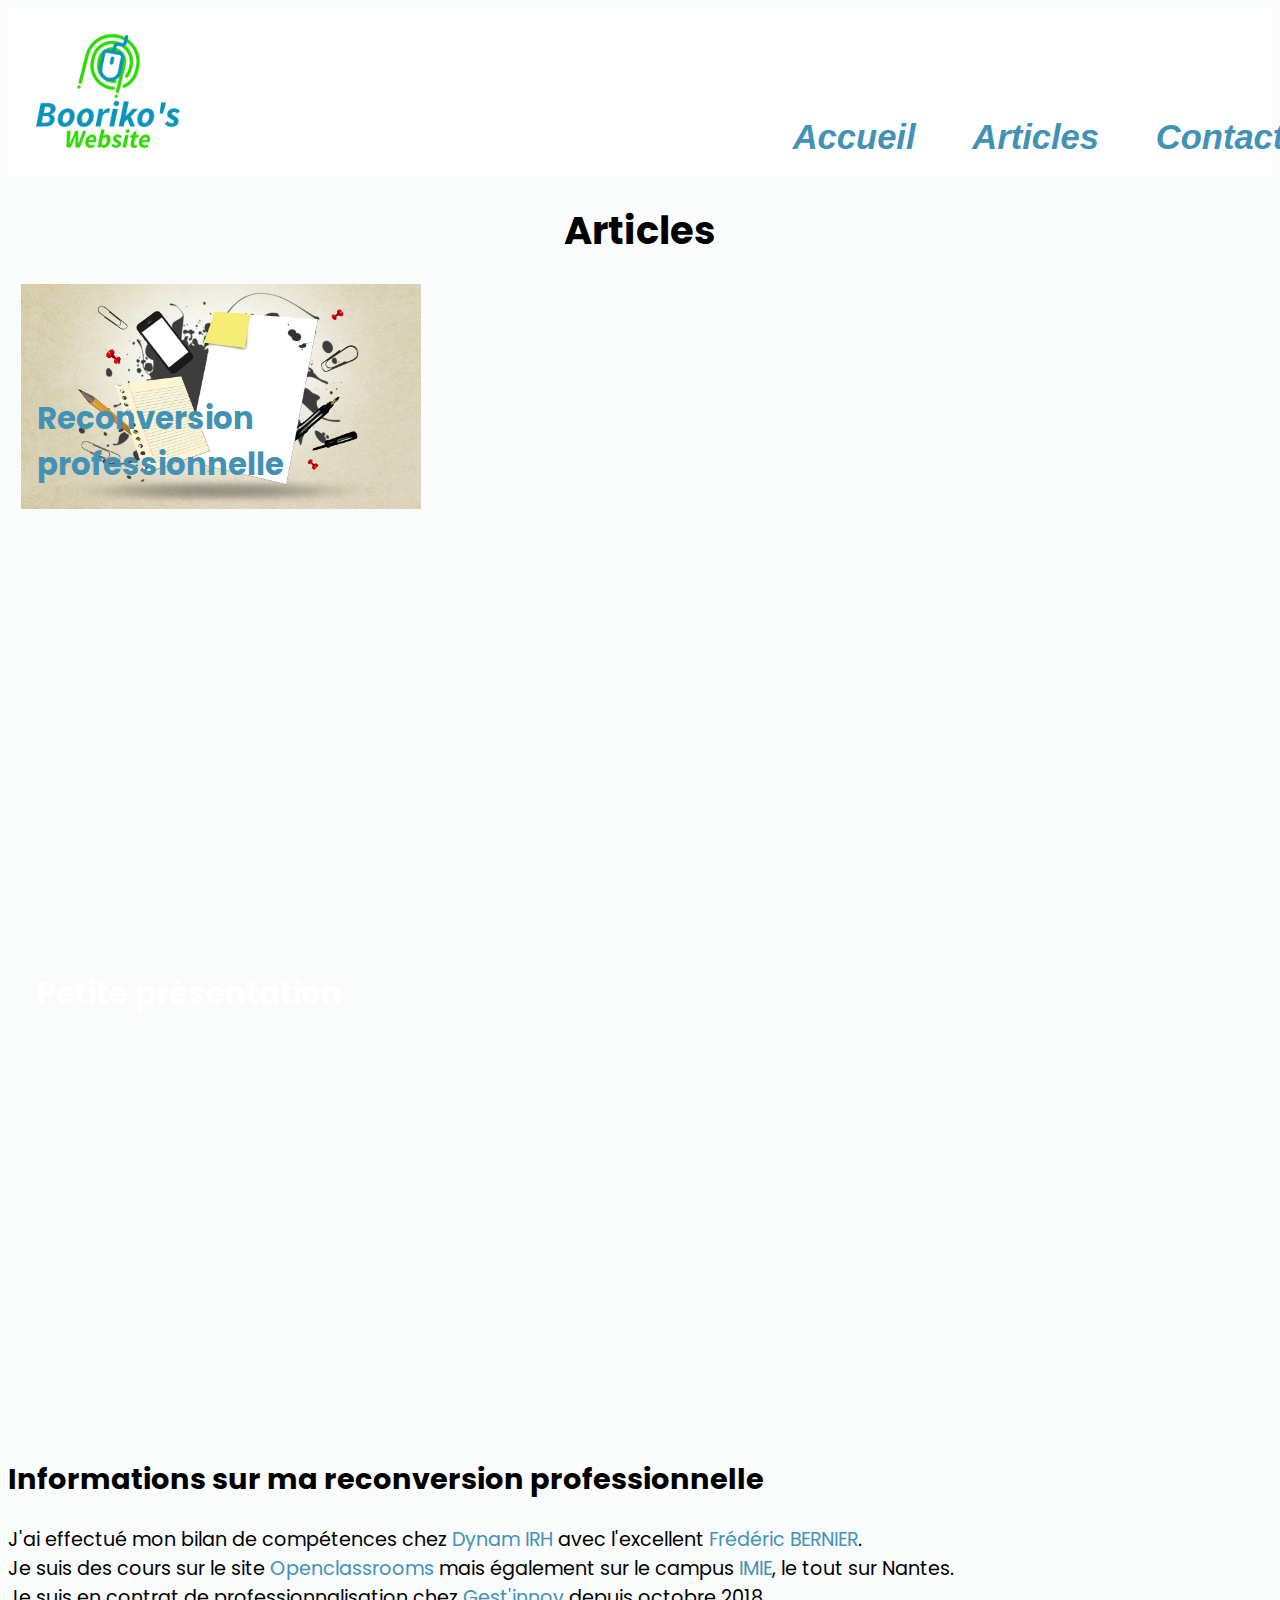
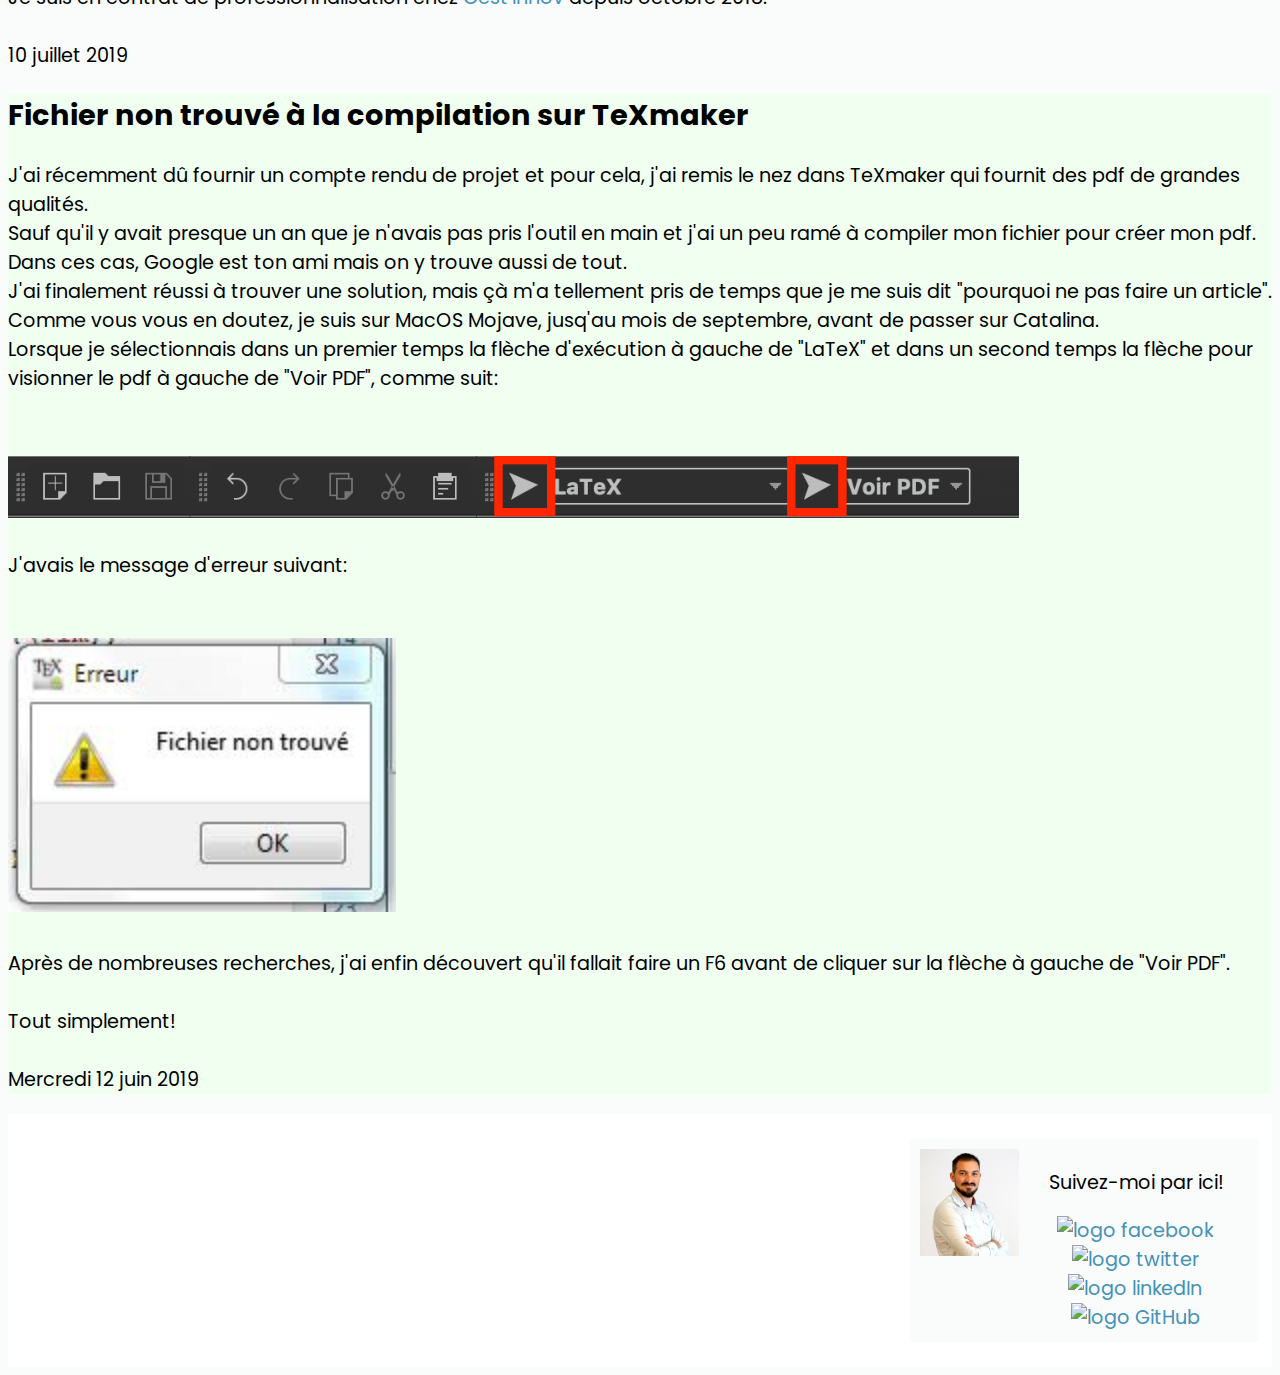
==== commit d87cf9c5: "Mise en forme page articles" ====
--- a/front/index.html
+++ b/front/index.html
@@ -38,8 +38,15 @@
         </header>
         <section id="articles">
             <h1>Articles</h1>
-            <a id="premierArticle" class="link" href="presentation.html">
-                <div id="articlePresentation">
+            <a class="link" href="reconversion.html">
+                <div id="articleReconversion" style="background-image: url(./images/reconversion.jpg)">
+                    <div id="banniereReconversion">
+                        Reconversion professionnelle
+                    </div>
+                </div>
+            </a>
+            <a class="link" href="presentation.html">
+                <div id="articlePresentation" style="background-image: url(./images/MatosApple.png)">
                     <div id="bannierePresentation">
                         Petite présentation
                     </div>
--- a/front/css/style.css
+++ b/front/css/style.css
@@ -114,19 +114,28 @@
 }
 
 
+/*------------------------ Section première articles ------------------------*/
+
+#articles a {
+    display: flex;
+    flex-direction: row
+}
+
+
 /*------------------------------------------------ Article présentation ------------------------------------------------*/
 
 #articlePresentation {
+    display: flex;
     /* positionné dans le flux normal du document */
     position: relative;
     /* image d'arrière plan */
-    background: url(../images/MatosApple.png) repeat-x;
     /* taille d'arrière plan */
     background-size: contain;
     /* image d'arrière plan non répétée */
     background-repeat: no-repeat;
     /* hauteur */
     height: 575px;
+    width: 400px;
     /* espace horizontal à gauche */
     margin-left: 1%;
 }
@@ -140,6 +149,36 @@
     margin-left: 4%;
     /* couleur de la police */
     color: #FFFFFF;
+    /* taille de la police */
+    font-size: 160%;
+    /* graisse de la police */
+    font-weight: bold;
+}
+
+
+/*-------------------------- Article reconversion --------------------------*/
+
+#articleReconversion {
+    display: flex;
+    position: relative;
+    /* hauteur */
+    height: 575px;
+    width: 400px;
+    background-size: contain;
+    background-repeat: no-repeat;
+    /* espace horizontal à gauche */
+    margin-left: 1%;
+}
+
+#banniereReconversion {
+    /* positionné dans le flux normal du document */
+    position: absolute;
+    /* marge en haut */
+    margin-top: 28%;
+    /* espace horizontal à gauche */
+    margin-left: 4%;
+    /* couleur de la police */
+    color: #4292B6;
     /* taille de la police */
     font-size: 160%;
     /* graisse de la police */
@@ -382,43 +421,6 @@
         /* largeur */
         width: 280px;
     }
-    /*------------------------------------------- Article html -------------------------------------------*/
-    #LukeSKYWALKER {
-        /* espace horizontal à gauche */
-        margin-left: -0.4%
-    }
-    #LeiaORGANA {
-        /* espace horizontal à gauche */
-        margin-left: -6.5%;
-    }
-    #HanSOLO {
-        /* espace horizontal à gauche */
-        margin-left: -11.3%
-    }
-    #asgard {
-        /* espace horizontal à gauche */
-        margin-left: -15%
-    }
-    #brucebanner {
-        /* espace horizontal à gauche */
-        margin-left: -15.5%
-    }
-    #tonystark {
-        /* espace horizontal à gauche */
-        margin-left: -9%
-    }
-    #Batman {
-        /* espace horizontal à gauche */
-        margin-left: -9.3%
-    }
-    #Superman {
-        /* espace horizontal à gauche */
-        margin-left: -6.3%
-    }
-    #Aquaman {
-        /* espace horizontal à gauche */
-        margin-left: -6.7%
-    }
     /*-------------------------------------------- Footer --------------------------------------------*/
     #logo_footer {
         /* largeur */
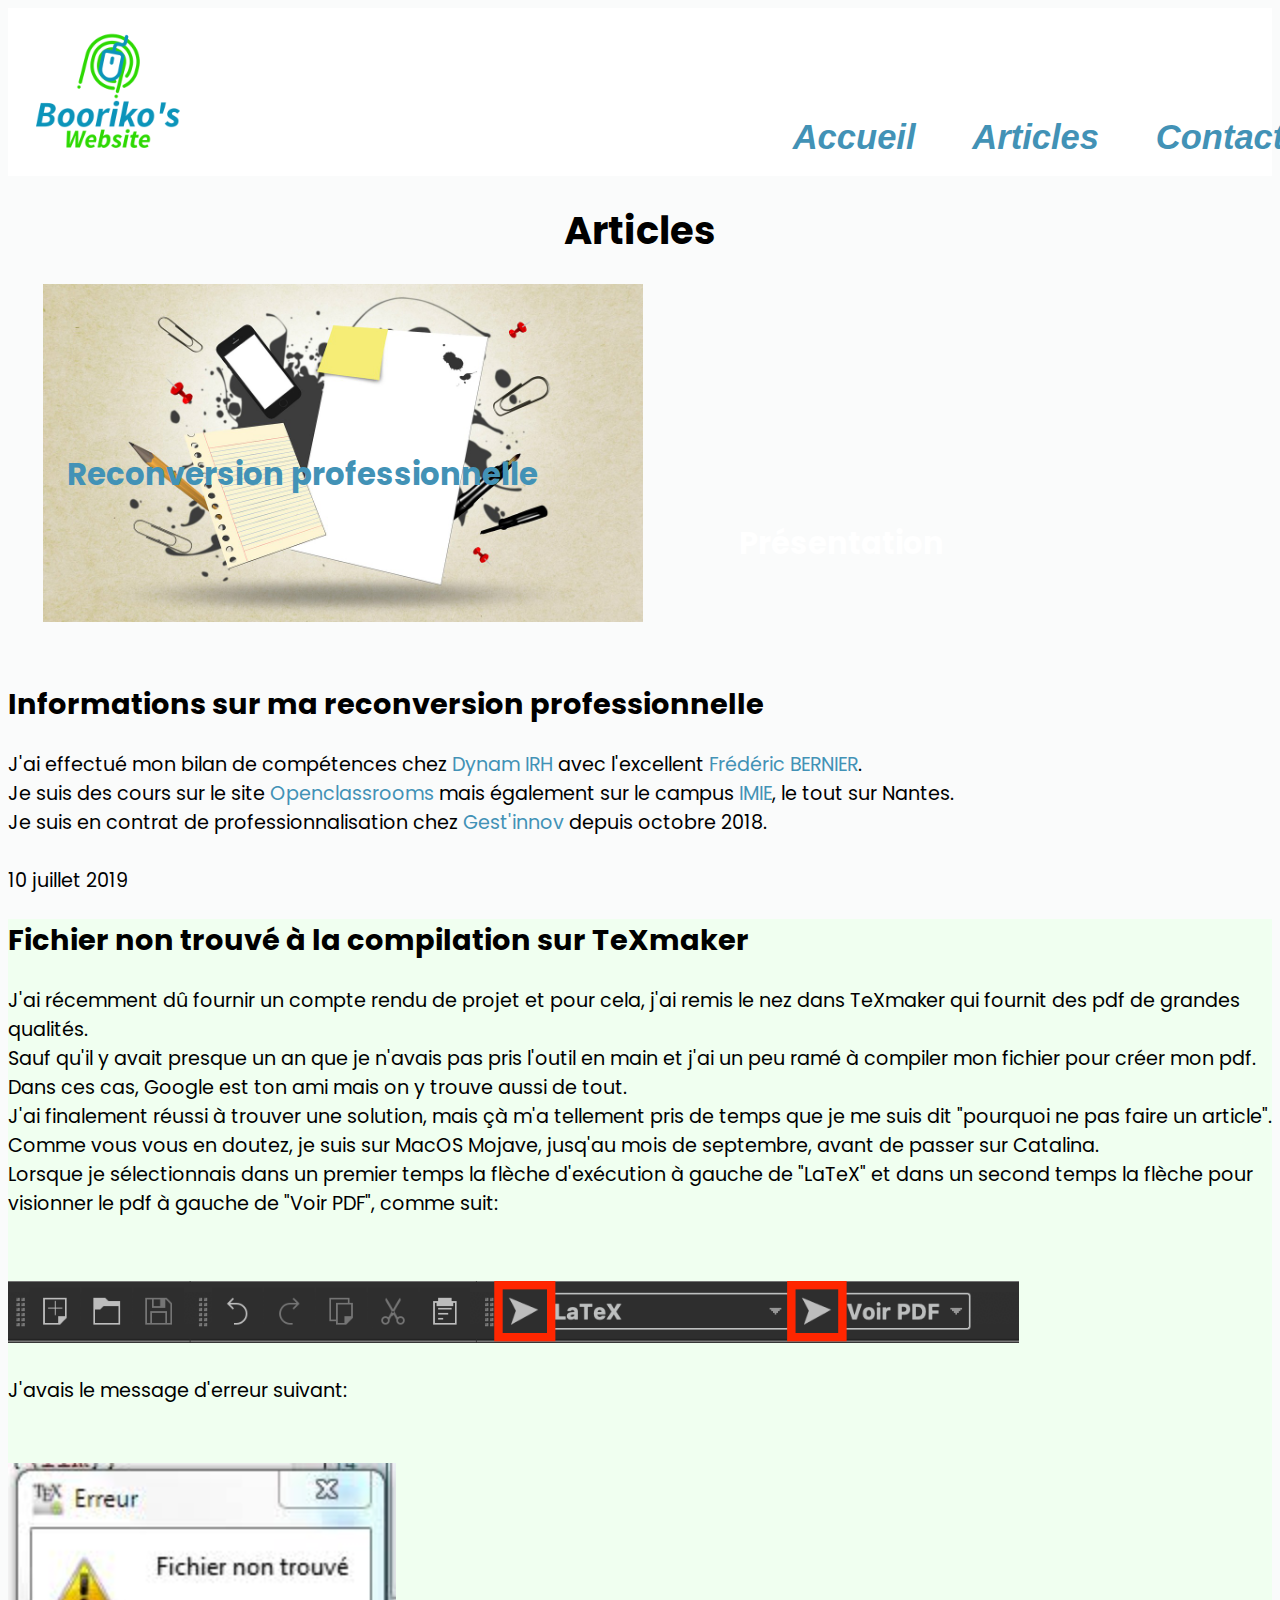
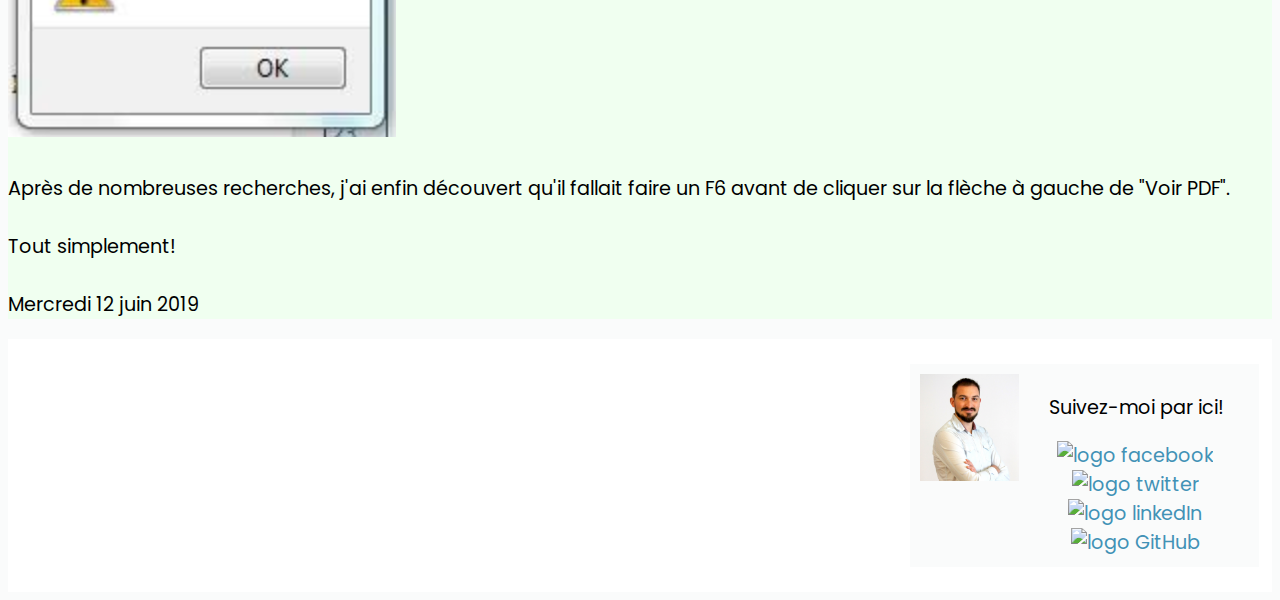
==== commit 4a6910ea: "Positionnement des images articles" ====
--- a/front/index.html
+++ b/front/index.html
@@ -36,22 +36,24 @@
                 </ul>
             </nav>
         </header>
-        <section id="articles">
+        <section>
             <h1>Articles</h1>
-            <a class="link" href="reconversion.html">
-                <div id="articleReconversion" style="background-image: url(./images/reconversion.jpg)">
-                    <div id="banniereReconversion">
-                        Reconversion professionnelle
+            <div id="articles">
+                <a class="link" href="reconversion.html">
+                    <div id="articleReconversion" style="background-image: url(./images/reconversion.jpg)">
+                        <div id="banniereReconversion">
+                            Reconversion professionnelle
+                        </div>
                     </div>
-                </div>
-            </a>
-            <a class="link" href="presentation.html">
-                <div id="articlePresentation" style="background-image: url(./images/MatosApple.png)">
-                    <div id="bannierePresentation">
-                        Petite présentation
+                </a>
+                <a class="link" href="presentation.html">
+                    <div id="articlePresentation" style="background-image: url(./images/MatosApple.png)">
+                        <div id="bannierePresentation">
+                            Présentation
+                        </div>
                     </div>
-                </div>
-            </a>
+                </a>
+            </div>
         </section>
         <section>
             <article>
--- a/front/css/style.css
+++ b/front/css/style.css
@@ -116,16 +116,17 @@
 
 /*------------------------ Section première articles ------------------------*/
 
-#articles a {
-    display: flex;
-    flex-direction: row
+#articles {
+    display: flex;
+    flex-direction: row;
+    justify-content: space-around;
 }
 
 
 /*------------------------------------------------ Article présentation ------------------------------------------------*/
 
 #articlePresentation {
-    display: flex;
+    display: block;
     /* positionné dans le flux normal du document */
     position: relative;
     /* image d'arrière plan */
@@ -134,8 +135,8 @@
     /* image d'arrière plan non répétée */
     background-repeat: no-repeat;
     /* hauteur */
-    height: 575px;
-    width: 400px;
+    height: 375px;
+    width: 525px;
     /* espace horizontal à gauche */
     margin-left: 1%;
 }
@@ -144,7 +145,7 @@
     /* positionné dans le flux normal du document */
     position: absolute;
     /* marge en haut */
-    margin-top: 28%;
+    margin-top: 45%;
     /* espace horizontal à gauche */
     margin-left: 4%;
     /* couleur de la police */
@@ -159,15 +160,14 @@
 /*-------------------------- Article reconversion --------------------------*/
 
 #articleReconversion {
-    display: flex;
+    display: block;
     position: relative;
     /* hauteur */
-    height: 575px;
-    width: 400px;
+    height: 375px;
+    width: 600px;
     background-size: contain;
     background-repeat: no-repeat;
     /* espace horizontal à gauche */
-    margin-left: 1%;
 }
 
 #banniereReconversion {
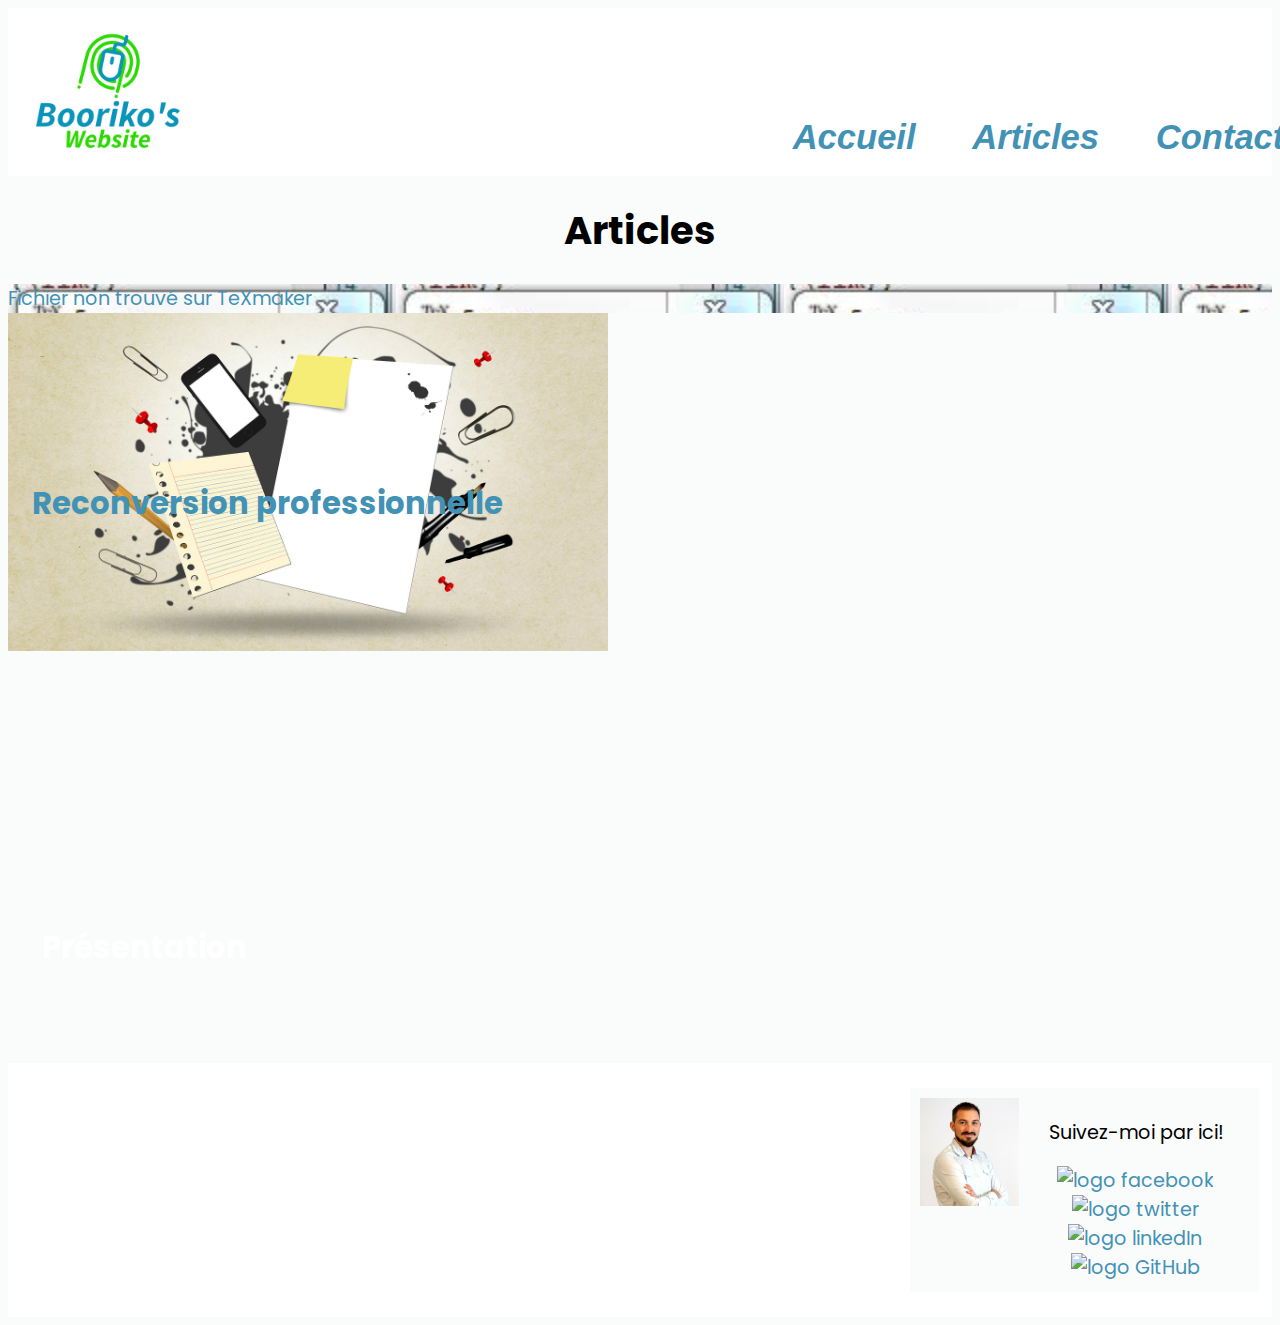
==== commit 17147b7e: "Mise en place article texmaker" ====
--- a/front/index.html
+++ b/front/index.html
@@ -37,8 +37,15 @@
             </nav>
         </header>
         <section>
-            <h1>Articles</h1>
-            <div id="articles">
+            <h1 id="articles">Articles</h1>
+            <div id="article">
+                <a class="link" href="texmaker.html">
+                    <div style="background-image: url(./images/erreurFichierNonTrouve.png)">
+                        <div id="banniereTexmaker">
+                            Fichier non trouvé sur TeXmaker
+                        </div>
+                    </div>
+                </a>
                 <a class="link" href="reconversion.html">
                     <div id="articleReconversion" style="background-image: url(./images/reconversion.jpg)">
                         <div id="banniereReconversion">
@@ -46,6 +53,8 @@
                         </div>
                     </div>
                 </a>
+            </div>
+            <div id="colonneArticle">
                 <a class="link" href="presentation.html">
                     <div id="articlePresentation" style="background-image: url(./images/MatosApple.png)">
                         <div id="bannierePresentation">
@@ -53,42 +62,6 @@
                         </div>
                     </div>
                 </a>
-            </div>
-        </section>
-        <section>
-            <article>
-                <h2>Informations sur ma reconversion professionnelle</h2>
-                <p>J'ai effectué mon bilan de compétences chez
-                    <a class="link" href="https://dynamirh.fr/"> Dynam IRH </a> avec l'excellent
-                    <a class="link" href="https://www.linkedin.com/in/fr%C3%A9d%C3%A9ric-bernier-9864a16a/">
-                        Frédéric
-                        BERNIER</a>.
-                    <br> Je suis des cours sur le site
-                    <a class="link" href="https://openclassrooms.com/fr/dashboard"> Openclassrooms</a> mais également sur le campus
-                    <a class="link" href="https://www.imie.fr/?gclid=CjwKCAjw0N3nBRBvEiwAHMwvNv3633YPP6yKH-cletXpiUgeqxvhMOAGbp5NMi2EdUxUKo5SDpMhMBoC-DEQAvD_BwE">
-                        IMIE</a>, le tout sur Nantes.
-                    <br /> Je suis en contrat de professionnalisation chez
-                    <a class="link" href="https://solution-de-gestion.fr/"> Gest'innov</a> depuis octobre 2018.
-                    <br><br> 10 juillet 2019
-                </p>
-            </article>
-            <div id="texmaker">
-                <article>
-                    <h2>Fichier non trouvé à la compilation sur TeXmaker</h2>
-                    <p>J'ai récemment dû fournir un compte rendu de projet et pour cela, j'ai remis le nez dans TeXmaker qui fournit des pdf de grandes qualités.
-                        <br>Sauf qu'il y avait presque un an que je n'avais pas pris l'outil en main et j'ai un peu ramé à compiler mon fichier pour créer mon pdf.
-                        <br>Dans ces cas, Google est ton ami mais on y trouve aussi de tout.
-                        <br>J'ai finalement réussi à trouver une solution, mais çà m'a tellement pris de temps que je me suis dit "pourquoi ne pas faire un article".
-                        <br>Comme vous vous en doutez, je suis sur MacOS Mojave, jusq'au mois de septembre, avant de passer sur Catalina.
-                        <br> Lorsque je sélectionnais dans un premier temps la flèche d'exécution à gauche de "LaTeX" et dans un second temps la flèche pour visionner le pdf à gauche de "Voir PDF", comme suit:
-                        <br>
-                        <img src="./images/CaptureLaTeX.png" alt="Capture TeXmaker" id="CapTeX">
-                        <br>J'avais le message d'erreur suivant:<br><br>
-                        <br><img src="./images/erreurFichierNonTrouve.png" alt="Message d'erreur" id="caperr">
-                        <br><br>Après de nombreuses recherches, j'ai enfin découvert qu'il fallait faire un F6 avant de cliquer sur la flèche à gauche de "Voir PDF".<br><br>Tout simplement!
-                        <br><br>Mercredi 12 juin 2019
-                    </p>
-                </article>
             </div>
         </section>
         <footer>
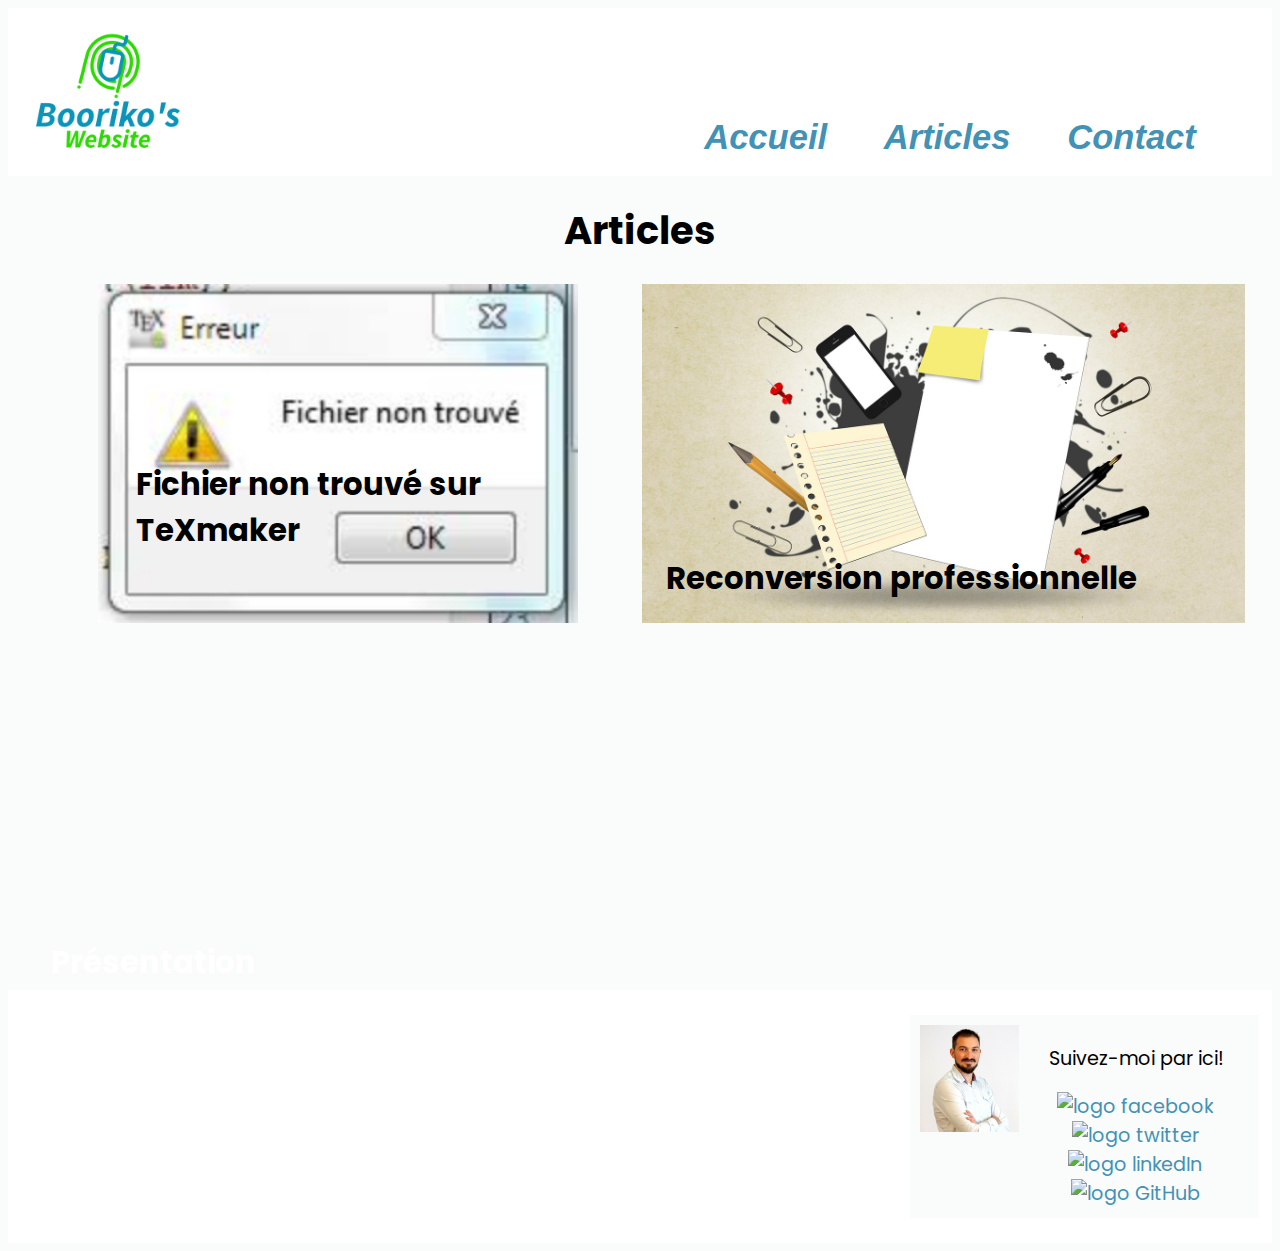
==== commit 8cad8ee9: "Équilibrage articles de tête" ====
--- a/front/index.html
+++ b/front/index.html
@@ -39,15 +39,15 @@
         <section>
             <h1 id="articles">Articles</h1>
             <div id="article">
-                <a class="link" href="texmaker.html">
-                    <div style="background-image: url(./images/erreurFichierNonTrouve.png)">
+                <a class="link" href="texmaker.html" id="lienTexmaker">
+                    <div id="articleTexmaker">
                         <div id="banniereTexmaker">
                             Fichier non trouvé sur TeXmaker
                         </div>
                     </div>
                 </a>
-                <a class="link" href="reconversion.html">
-                    <div id="articleReconversion" style="background-image: url(./images/reconversion.jpg)">
+                <a class="link" href="reconversion.html" id="lienReconversion">
+                    <div id="articleReconversion">
                         <div id="banniereReconversion">
                             Reconversion professionnelle
                         </div>
--- a/front/css/style.css
+++ b/front/css/style.css
@@ -110,23 +110,32 @@
 }
 
 nav {
-    margin-right: 8%;
-}
-
-
-/*------------------------ Section première articles ------------------------*/
-
-#articles {
+    margin-right: 15%;
+}
+
+
+/*------------------------ div article ------------------------*/
+
+#article {
     display: flex;
     flex-direction: row;
-    justify-content: space-around;
-}
-
-
-/*------------------------------------------------ Article présentation ------------------------------------------------*/
-
-#articlePresentation {
-    display: block;
+    justify-content: space-evenly;
+}
+
+
+/*------------------------------------------------- div colonneArticle -------------------------------------------------*/
+
+#colonneArticle {
+    display: flex;
+    flex-direction: column;
+    margin-top: 2%;
+}
+
+
+/*-------------------------------------------------- Article TeXmaker --------------------------------------------------*/
+
+#articleTexmaker {
+    background: url('../images/erreurFichierNonTrouve.png') no-repeat;
     /* positionné dans le flux normal du document */
     position: relative;
     /* image d'arrière plan */
@@ -135,17 +144,84 @@
     /* image d'arrière plan non répétée */
     background-repeat: no-repeat;
     /* hauteur */
-    height: 375px;
-    width: 525px;
+    height: 340px;
+    width: 480px;
+}
+
+#banniereTexmaker {
+    /* positionné dans le flux normal du document */
+    position: absolute;
+    /* marge en haut */
+    margin-top: 37%;
     /* espace horizontal à gauche */
-    margin-left: 1%;
+    margin-left: 8%;
+    /* couleur de la police */
+    color: #000000;
+    /* taille de la police */
+    font-size: 160%;
+    /* graisse de la police */
+    font-weight: bold;
+}
+
+#lienTexmaker {
+    margin-left: 5%;
+}
+
+
+/*-------------------------- Article reconversion --------------------------*/
+
+#articleReconversion {
+    background: url('../images/reconversion.jpg');
+    display: block;
+    position: relative;
+    /* hauteur */
+    height: 340px;
+    width: 603px;
+    background-size: contain;
+    background-repeat: no-repeat;
+}
+
+#banniereReconversion {
+    /* positionné dans le flux normal du document */
+    position: absolute;
+    /* marge en haut */
+    margin-top: 45%;
+    /* espace horizontal à gauche */
+    margin-left: 4%;
+    /* couleur de la police */
+    color: #000000;
+    /* taille de la police */
+    font-size: 160%;
+    /* graisse de la police */
+    font-weight: bold;
+}
+
+#lienReconversion {
+    margin-left: 3%;
+}
+
+
+/*------------------------------------------------ Article présentation ------------------------------------------------*/
+
+#articlePresentation {
+    /* positionné dans le flux normal du document */
+    position: relative;
+    /* image d'arrière plan */
+    /* taille d'arrière plan */
+    background-size: contain;
+    /* image d'arrière plan non répétée */
+    background-repeat: no-repeat;
+    /* hauteur */
+    height: 340px;
+    width: 454px;
+    margin-left: 2%;
 }
 
 #bannierePresentation {
     /* positionné dans le flux normal du document */
     position: absolute;
     /* marge en haut */
-    margin-top: 45%;
+    margin-top: 64%;
     /* espace horizontal à gauche */
     margin-left: 4%;
     /* couleur de la police */
@@ -154,86 +230,6 @@
     font-size: 160%;
     /* graisse de la police */
     font-weight: bold;
-}
-
-
-/*-------------------------- Article reconversion --------------------------*/
-
-#articleReconversion {
-    display: block;
-    position: relative;
-    /* hauteur */
-    height: 375px;
-    width: 600px;
-    background-size: contain;
-    background-repeat: no-repeat;
-    /* espace horizontal à gauche */
-}
-
-#banniereReconversion {
-    /* positionné dans le flux normal du document */
-    position: absolute;
-    /* marge en haut */
-    margin-top: 28%;
-    /* espace horizontal à gauche */
-    margin-left: 4%;
-    /* couleur de la police */
-    color: #4292B6;
-    /* taille de la police */
-    font-size: 160%;
-    /* graisse de la police */
-    font-weight: bold;
-}
-
-
-/*---------------------------------- Articles ----------------------------------*/
-
-#articles h2 {
-    /* met le texte en majuscule */
-    text-transform: uppercase;
-    /* taille de la police */
-    font-size: 18px;
-    /* alignement au centre du texte */
-    text-align: center;
-    /* espace horizontal en haut */
-    margin-top: 5%;
-    /* espace horizontal en bas */
-    margin-bottom: 5%;
-}
-
-#articles p {
-    /* texte justifié */
-    text-align: justify;
-    /* alignement au centre du texte */
-    text-align: center;
-}
-
-
-/*------------------------------- Article texmaker -------------------------------*/
-
-#texmaker {
-    /* couleur de fond */
-    background-color: honeydew;
-}
-
-#CapTeX {
-    /* hauteur */
-    height: 25%;
-    /* largeur */
-    width: 80%;
-    /* espace horizontal en haut */
-    margin-top: 5%;
-    /* espace horizontal en bas */
-    margin-bottom: 2%;
-    /* espace horizontal à gauche */
-    margin-left: auto;
-    /* espace horizontal à droite */
-    margin-right: auto;
-}
-
-#caperr {
-    /* alignement au centre du texte */
-    text-align: center;
 }
 
 
@@ -382,44 +378,6 @@
         margin-left: auto;
         /* espace horizontal à droite */
         margin-right: auto;
-    }
-    /*------------------------------------------ Articles ------------------------------------------*/
-    #articles h2 {
-        /* taille de la police */
-        font-size: 14px;
-        /* espace horizontal en haut */
-        margin-top: 5%;
-        /* espace horizontal en bas */
-        margin-bottom: 5%;
-    }
-    #articles p {
-        /* texte justifié */
-        text-align: justify;
-        /* alignement au centre du texte */
-        text-align: center;
-    }
-    /*--------------------------------------- Article texmaker ---------------------------------------*/
-    #CapTeX {
-        /* hauteur */
-        height: 45px;
-        /* largeur */
-        width: 480px;
-        /* espace horizontal en haut */
-        margin-top: 5%;
-        /* espace horizontal en bas */
-        margin-bottom: 2%;
-        /* espace horizontal à gauche */
-        margin-left: auto;
-        /* espace horizontal à droite */
-        margin-right: auto;
-    }
-    #caperr {
-        /* alignement au centre du texte */
-        text-align: center;
-        /* hauteur */
-        height: 205px;
-        /* largeur */
-        width: 280px;
     }
     /*-------------------------------------------- Footer --------------------------------------------*/
     #logo_footer {
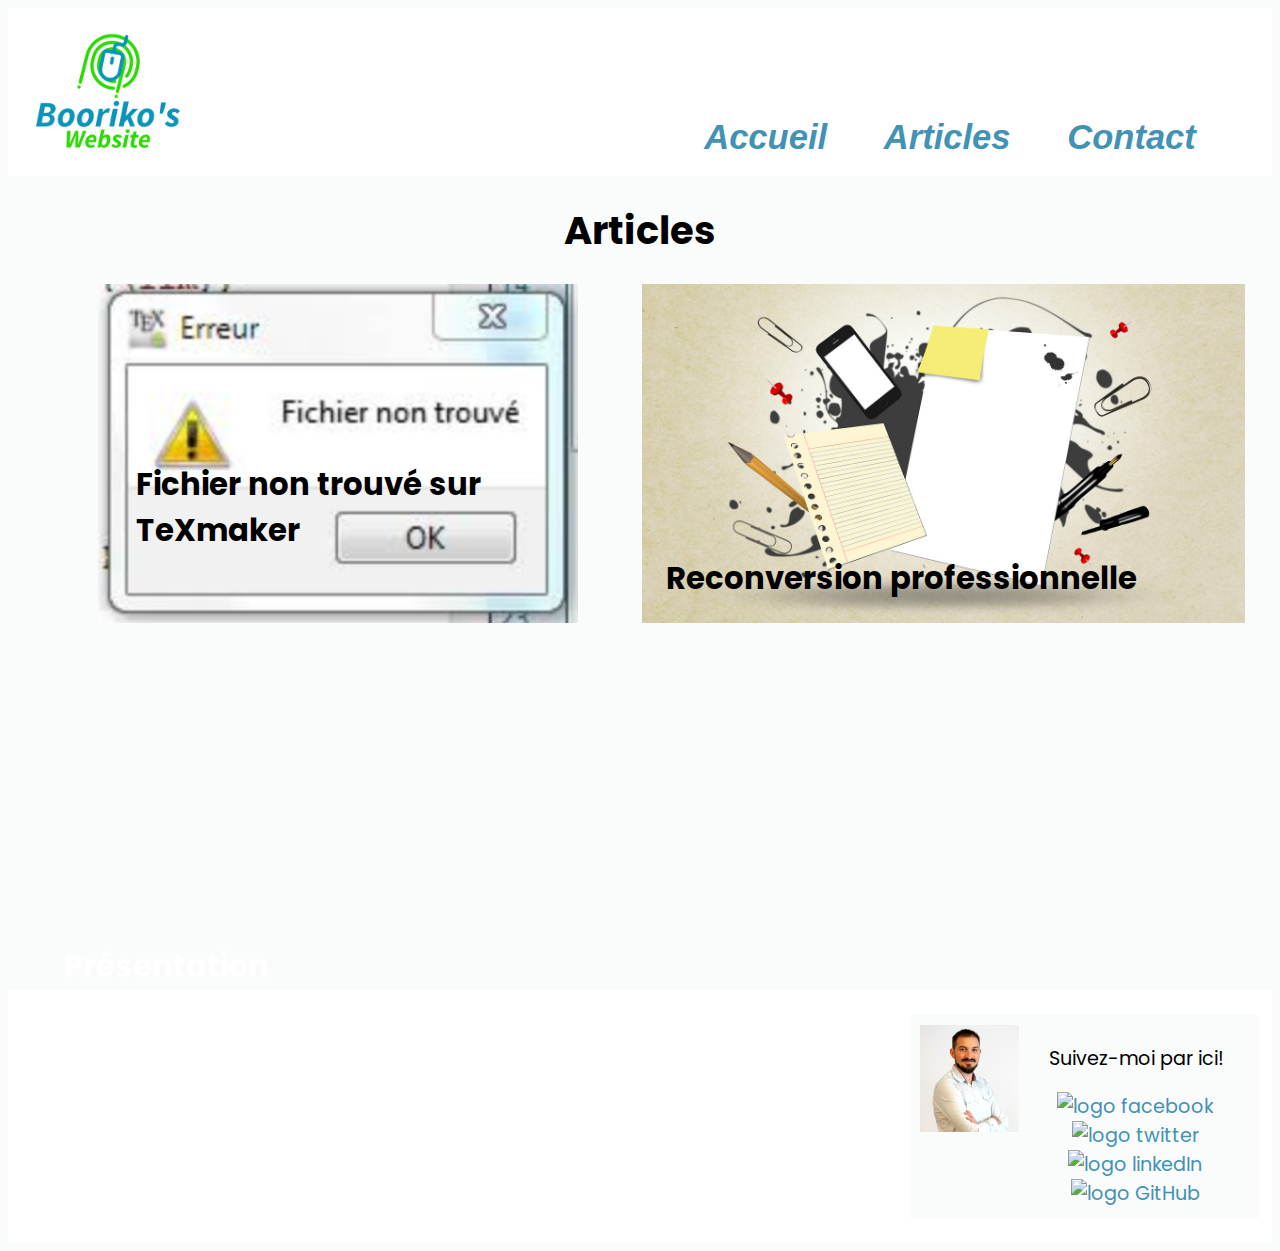
==== commit 89ce2e0f: "Mise en place lien présentation" ====
--- a/front/index.html
+++ b/front/index.html
@@ -55,8 +55,8 @@
                 </a>
             </div>
             <div id="colonneArticle">
-                <a class="link" href="presentation.html">
-                    <div id="articlePresentation" style="background-image: url(./images/MatosApple.png)">
+                <a class="link" href="presentation.html" id="lienPresentation">
+                    <div id="articlePresentation">
                         <div id="bannierePresentation">
                             Présentation
                         </div>
--- a/front/css/style.css
+++ b/front/css/style.css
@@ -204,6 +204,7 @@
 /*------------------------------------------------ Article présentation ------------------------------------------------*/
 
 #articlePresentation {
+    background: url('../images/MatosApple.png');
     /* positionné dans le flux normal du document */
     position: relative;
     /* image d'arrière plan */
@@ -213,8 +214,7 @@
     background-repeat: no-repeat;
     /* hauteur */
     height: 340px;
-    width: 454px;
-    margin-left: 2%;
+    width: 460px;
 }
 
 #bannierePresentation {
@@ -230,6 +230,10 @@
     font-size: 160%;
     /* graisse de la police */
     font-weight: bold;
+}
+
+#lienPresentation {
+    margin-left: 3%;
 }
 
 
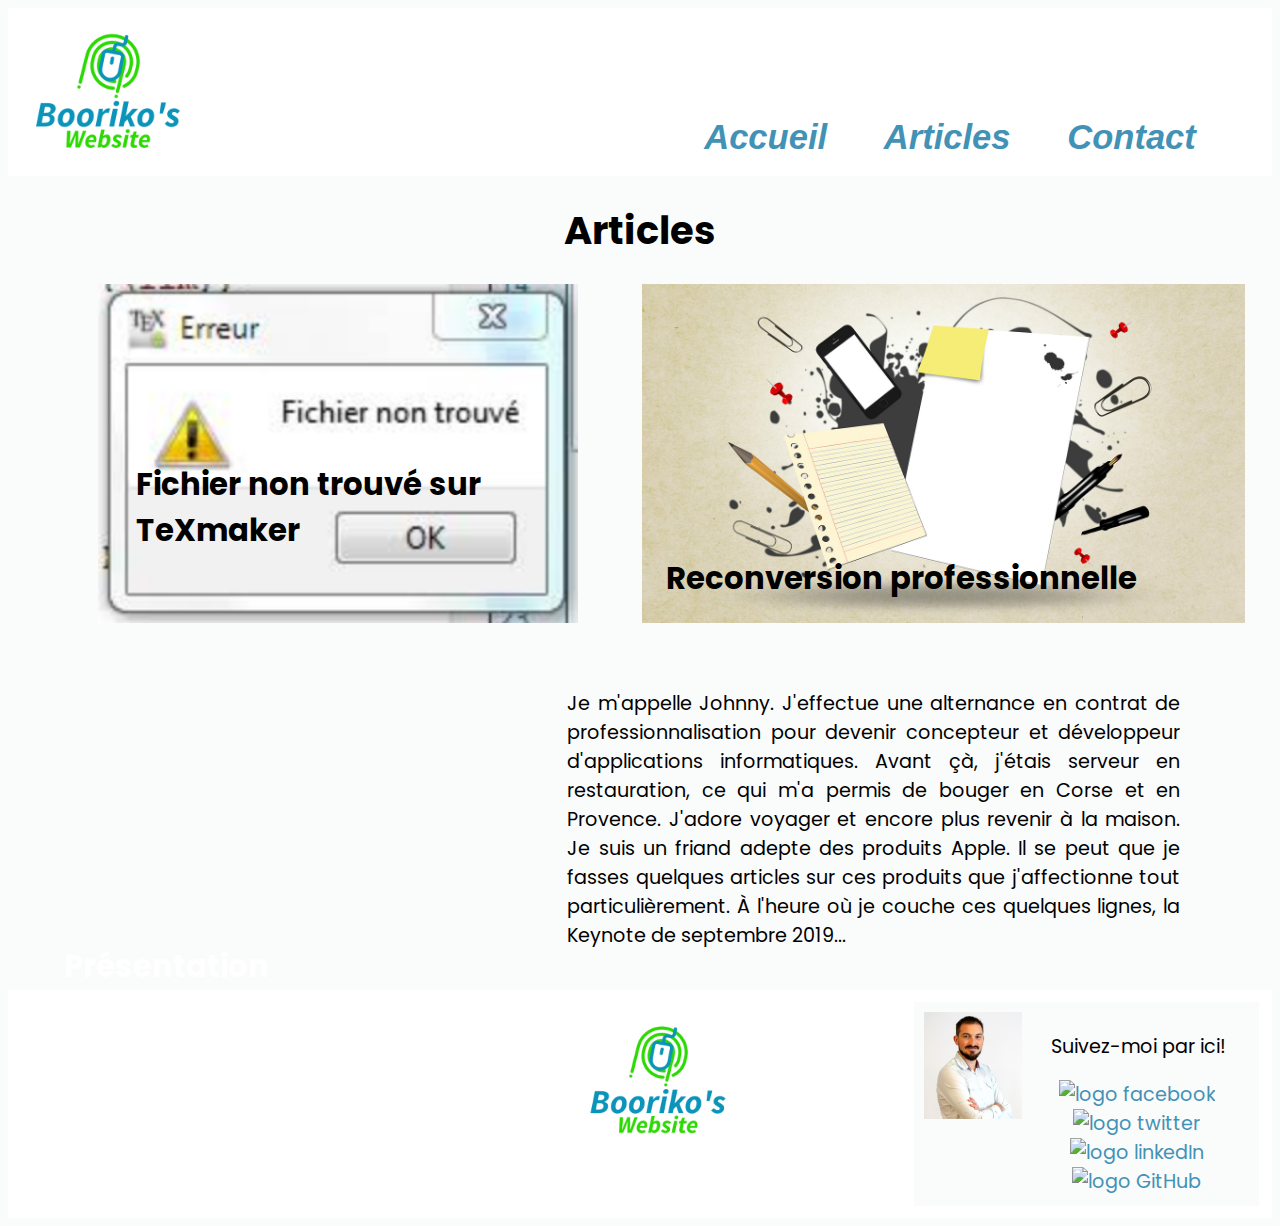
==== commit fe91e598: "Home completed" ====
--- a/front/index.html
+++ b/front/index.html
@@ -56,11 +56,18 @@
             </div>
             <div id="colonneArticle">
                 <a class="link" href="presentation.html" id="lienPresentation">
-                    <div id="articlePresentation">
-                        <div id="bannierePresentation">
-                            Présentation
+                    <p>
+                        <div id="articlePresentation">
+                            <div id="bannierePresentation">
+                                Présentation
+                            </div>
                         </div>
-                    </div>
+                        <div id="extraitPresentation">
+                            Je m'appelle Johnny. J'effectue une alternance en contrat de professionnalisation pour devenir concepteur et développeur d'applications informatiques. Avant çà, j'étais serveur en restauration, ce qui m'a permis de bouger en Corse et en Provence. J'adore
+                            voyager et encore plus revenir à la maison. Je suis un friand adepte des produits Apple. Il se peut que je fasses quelques articles sur ces produits que j'affectionne tout particulièrement. À l'heure où je couche ces quelques
+                            lignes, la Keynote de septembre 2019...
+                        </div>
+                    </p>
                 </a>
             </div>
         </section>
--- a/front/css/style.css
+++ b/front/css/style.css
@@ -215,6 +215,7 @@
     /* hauteur */
     height: 340px;
     width: 460px;
+    float: left;
 }
 
 #bannierePresentation {
@@ -234,6 +235,17 @@
 
 #lienPresentation {
     margin-left: 3%;
+    display: flex;
+    flex-direction: row;
+}
+
+#extraitPresentation {
+    width: 50%;
+    margin-left: 5%;
+    text-align: justify;
+    margin-top: auto;
+    margin-bottom: auto;
+    color: #000000;
 }
 
 
@@ -249,10 +261,10 @@
 
 #logo_footer img {
     /* largeur */
-    width: 1000%;
-    /* hauteur */
-    height: 100%;
-    margin-left: 4600%;
+    width: 150px;
+    /* hauteur */
+    height: 150px;
+    margin-left: 375%;
 }
 
 #maPhoto {
@@ -265,7 +277,7 @@
 footer aside {
     display: flex;
     flex-direction: row;
-    margin-left: 70%;
+    margin-left: 60%;
     background-color: #fafbfb;
     padding: 10px;
     margin-top: auto;
